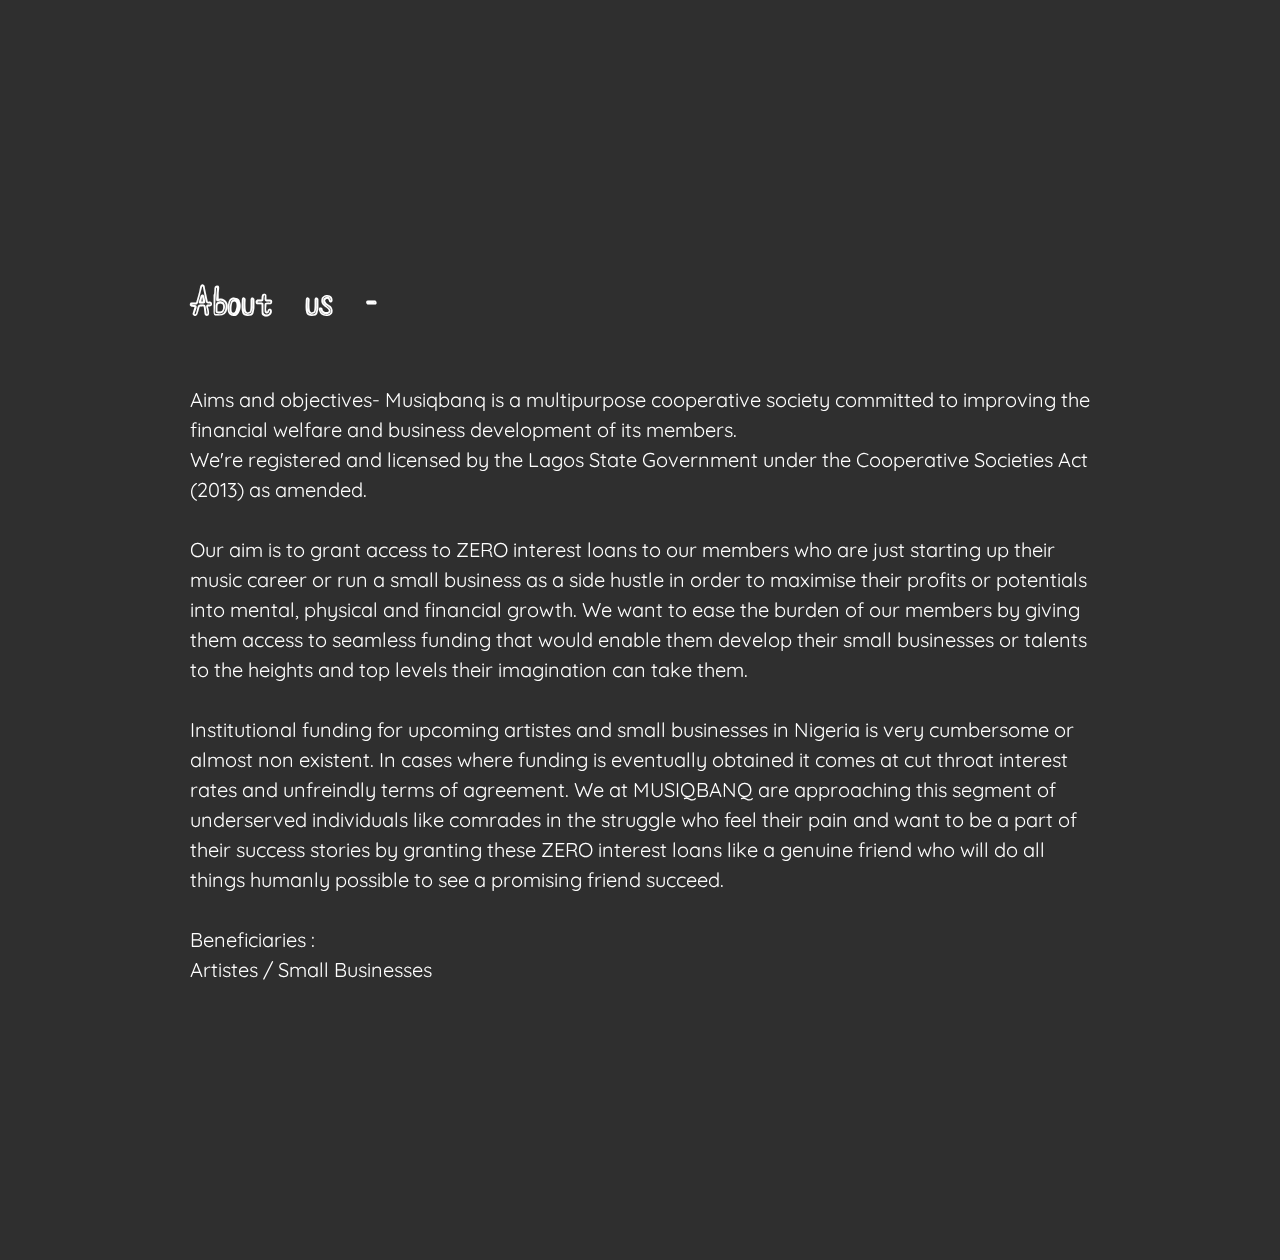
==== about.html @ 64c5df96 "added about section" ====
<!DOCTYPE html>
<html lang="en">
<head>
    <meta charset="UTF-8">
    <meta http-equiv="X-UA-Compatible" content="IE=edge">
    <meta name="viewport" content="width=device-width, initial-scale=1.0">
    <title>About</title>
    <link rel="stylesheet" href="index.css">
    <link rel="stylesheet" href="https://unpkg.com/aos@next/dist/aos.css" />
</head>
<body>
    <div id="home-top-video">
        <video autoplay loop muted width="100%">
          <source src="./img/mixkit-young-man-recording-voice-in-the-studio-23482-large.mp4" type="video/mp4" /> 
        </video>
        <div class="intro">
            <h1 class="about-header">About us -</h1>

            <p class="about-us-text" data-aos="fade-down-right" data-aos-offset="200"
            data-aos-delay="150"
            data-aos-duration="2000"
            data-aos-easing="ease-in-out">
                Aims and objectives- Musiqbanq is a multipurpose cooperative society committed to improving the financial welfare and business development of its members.
                <br>
                We're registered and licensed by the Lagos State Government under the Cooperative Societies Act (2013) as amended. 
                <br><br>
                Our aim is to grant access to ZERO interest loans to our members who are just starting up their music career or run a small business as a side hustle in order to maximise their profits or potentials into mental, physical and financial growth. We want to ease the burden of our members by giving them access to seamless funding that would enable them develop their small businesses or talents to the heights and top levels their imagination can take them. 
                <br><br>
                Institutional funding for upcoming artistes and small businesses in Nigeria is very cumbersome or almost non existent. In cases where funding is eventually obtained it comes at cut throat interest rates and unfreindly  terms of agreement. We at MUSIQBANQ are approaching this segment of underserved individuals like comrades in the struggle who feel their pain and want to be a part of their success stories by granting these ZERO interest loans like a genuine friend who will do all things humanly possible to see a promising friend succeed. 
                
                <br><br>
                Beneficiaries :
                <br>
                Artistes /
                
                Small Businesses
            </p>
        </div>
      </div>
      <script src="https://unpkg.com/aos@next/dist/aos.js"></script>
  <script>
    AOS.init();
  </script>
</body>
</html>
---- index.css ----
@import url('https://fonts.googleapis.com/css2?family=Nunito:wght@200;300&display=swap');
@import url('https://fonts.googleapis.com/css2?family=Cinzel&display=swap');
@import url('https://fonts.googleapis.com/css2?family=EB+Garamond:wght@400;500&display=swap');
@import url('https://fonts.googleapis.com/css2?family=Kite+One&display=swap');
@import url('https://fonts.googleapis.com/css2?family=Quicksand:wght@300;400&display=swap');
@import url('https://fonts.googleapis.com/css2?family=Shizuru&display=swap');


* {
  padding: 0;
  margin: 0;
  box-sizing: border-box;
}

/* landing page */
.landingPageContainer {
  width: 100%;
  height: 120vh;
  padding: 0 120px;
  background-image:
  linear-gradient(
    #fff2afa9, 
    #fff2afd5
    ), url(./img/ladingPageImg2.jpg);
  background-position: center;
  background-size: cover;
  /*background: #FFF1AF;*/
}
.navBarContainer {
  width: 100%;
  height: 100px;
  display: flex;
  justify-content: space-between;
  align-items: center;
  position: relative;
}
.navBarContainer .logo {
  color: rgb(105, 25, 25);
  height: 50px;
  font-family: 'Cinzel', serif;
  font-size: 30px;
  font-weight: bolder;
    
}
.navBarContainer .nav {
  height: auto;
  width: 320px;
  display: flex;
  justify-content: space-between;
  align-items: center;
}
.navBarContainer .about-us {
  border: none;
  text-decoration: none;
  font-size: 18px;
  padding: 13px 40px;
  border-radius: 10px;
  background: rgb(0, 0, 0);
  color: rgb(255, 255, 255);
}
.navBarContainer .contact-us {
  border: none;
  font-size: 18px;
  color: #000;
  font-weight: bold;
}
.mainPageContainer {
  width: 100%;
  height: 80vh;
  margin-top: 5rem;
  display: grid;
  grid-template-columns: 1fr 1fr;
  grid-gap: 50px;
}
.mainPageContainer .z1 {
  width: 100%;
  height: auto;
  padding-top: 4rem;
}
.mainPageContainer .z2 {
  width: 100%;
  height: 550px;
  background-image: url(./img/IMG-20211220-WA0054-removebg-preview.png);
  background-position: center;
  background-size: cover;
  position: relative;
  -webkit-filter: drop-shadow(15px 5px 5px #222);
  filter: drop-shadow(15px 15px 25px #222);
}



.boxText {
  font-size: 15px;
  font-weight: bold;
}
.z1 .p1 {
  font-size: 40px;
  color:rgb(0, 0, 0);
  font-weight: bolder;
  line-height: 60px;
  font-family: 'EB Garamond', serif;
  padding-bottom: 2rem;
}
.z1 .p2 {
  font-size: 20px;
  font-weight: bold;
  color: rgb(48, 48, 48);
  margin-bottom: 4rem;
}
.z1 span {
  background: -webkit-linear-gradient(#db9f27, #9B0000);
  -webkit-background-clip: text;
  -webkit-text-fill-color: transparent;
}
.z1 .signUpButton {
  border: none;
  text-decoration: none;
  font-size: 18px;
  padding: 15px 50px;
  border-radius: 10px;
  background: #ae421ec4;
  color: rgb(255, 255, 255);
  cursor: pointer;
}
.z1 .signUpButton:hover {
  background: #AE431E;
  transition: all 550ms;
}
.mozart-inner {
  animation: text-clip 1s 0s cubic-bezier(0.5, 0, 0.1, 1) both;
  margin-bottom: 8rem;
  font-family: 'Quicksand', sans-serif;
  font-size: 20px;
  font-weight: bold;
  margin-top: 2rem;
  color: rgb(34, 34, 34); 
}
#spin {
  color:#B3541E;
  font-weight: bolder;
  font-size: 25px;
}
#spin:after {
  content:"";
  animation: spin 8s linear infinite;
}
@keyframes spin {
  0% { content:"" }
  20% { content: "Collateral" }
  50% { content: "Bvn Needed" }
  70% { content: "Guarantor" }
  100% { content: "Bank Statement" }
}






/* Extra small devices (phones, 600px and down) */
@media only screen and (max-width: 600px) {

  .landingPageContainer {
    width: 100%;
    height: 120vh;
    padding: 0 20px;
    background: #FFF1AF;
    background-image:
  linear-gradient(
    #fff2afa9, 
    #fff2afd5
    ), url(./img/ladingPageImg2.jpg);
  background-position: center;
  background-size: cover;
  }
  .navBarContainer .logo {
    color: rgb(105, 25, 25);
    height: 28px;
    font-family: 'Cinzel', serif;
    font-size: 20px;
    font-weight: bolder;
      
  }
  .navBarContainer .loginButton {
  border: none;
  text-decoration: none;
  font-size: 16px;
  color: #000;
  margin-right: 2rem;
  font-weight: bold;
}
.navBarContainer .signUpButton {
  border: none;
  text-decoration: none;
  font-size: 16px;
  padding: 8px 20px;
  border-radius: 10px;
  background: rgb(0, 0, 0);
  color: rgb(255, 255, 255);
}
.mozart-inner {
  animation: text-clip 1s 0s cubic-bezier(0.5, 0, 0.1, 1) both;
  margin-bottom: 8rem;
  font-family: 'Quicksand', sans-serif;
  font-size: 4vw;
  font-weight: bold;
  margin-top: 2rem;
  color: rgb(34, 34, 34); 
}
#spin {
  color:#B3541E;
  font-weight: bolder;
  font-size: 17px;
}
.mainPageContainer {
  width: 100%;
  height: auto;
  margin-top: 3rem;
  display: grid;
  grid-template-columns: 1fr;
  grid-gap: 50px;
}
.mainPageContainer .z1 {
  width: 100%;
  height: auto;
  padding-top: 0rem;
}
.z1 .p1 {
  font-size: 27px;
  color:rgb(0, 0, 0);
  font-weight: bolder;
  line-height: 40px;
  font-family: 'EB Garamond', serif;
  padding-bottom: 2rem;
}

.z1 .signUpButton {
  border: none;
  text-decoration: none;
  font-size: 16px;
  padding: 13px 50px;
  border-radius: 10px;
  background: #AE431E;
  color: rgb(255, 255, 255);
  margin-top: 0rem;
}

  .mainPageContainer 
  .z2 {
    width: 100%;
    height: 550px;
    border-radius: 200px;
    background-image: url(./img/IMG-20211220-WA0054-removebg-preview.png);
    background-position: center;
    background-size: cover;
    border: 10px solid #AE431E;
    position: relative;
    display: none;
  }
  
}



/* Medium devices (landscape tablets, 768px and up) */
@media only screen and (min-width: 601px) and (max-width:950px) {


    .landingPageContainer {
    width: 100%;
    height: 100vh;
    padding: 0 70px;
    background: #FFF1AF;
    background-image:
  linear-gradient(
    #fff2afa9, 
    #fff2afd5
    ), url(./img/ladingPageImg2.jpg);
  background-position: center;
  background-size: cover;
  }
  .navBarContainer .logo {
    color: rgb(105, 25, 25);
    height: 28px;
    font-family: 'Cinzel', serif;
    font-size: 20px;
    font-weight: bolder;
      
  }
  .navBarContainer .loginButton {
  border: none;
  text-decoration: none;
  font-size: 16px;
  color: #000;
  margin-right: 2rem;
  font-weight: bold;
}
.navBarContainer .signUpButton {
  border: none;
  text-decoration: none;
  font-size: 16px;
  padding: 8px 20px;
  border-radius: 10px;
  background: rgb(0, 0, 0);
  color: rgb(255, 255, 255);
}
.mozart-inner {
  animation: text-clip 1s 0s cubic-bezier(0.5, 0, 0.1, 1) both;
  margin-bottom: 8rem;
  font-family: 'Quicksand', sans-serif;
  font-size: 22px;
  font-weight: bold;
  margin-top: 2rem;
  color: rgb(34, 34, 34); 
}
#spin {
  color:#B3541E;
  font-weight: bolder;
  font-size: 25px;
}
.mainPageContainer {
  width: 100%;
  height: auto;
  margin-top: 3rem;
  display: grid;
  grid-template-columns: 1fr;
  grid-gap: 50px;
}
.mainPageContainer .z1 {
  width: 100%;
  height: auto;
  padding-top: 0rem;
}
.z1 .p1 {
  font-size: 35px;
  color:rgb(0, 0, 0);
  font-weight: bolder;
  line-height: 60px;
  font-family: 'EB Garamond', serif;
  padding-bottom: 2rem;
  width: 500px;
}

.z1 .signUpButton {
  border: none;
  text-decoration: none;
  font-size: 16px;
  padding: 13px 50px;
  border-radius: 10px;
  background: #AE431E;
  color: rgb(255, 255, 255);
  margin-top: 0rem;
}

  .mainPageContainer 
  .z2 {
    width: 100%;
    height: 550px;
    border-radius: 200px;
    background-image: url(./img/IMG-20211220-WA0054-removebg-preview.png);
    background-position: center;
    background-size: cover;
    border: 10px solid #AE431E;
    position: relative;
    display: none;
  }
}



video {
  object-fit: cover;
  width: 100vw;
  height: 100vh;
  position: fixed;
  top: 0;
  left: 0;
  z-index: -1;
}
#home-top-video {
    left: 0%;
    top: 0%;
    height: 140vh;
    width: 100%;
    overflow: hidden;
    position: absolute;
    z-index: -1;
    display: flex;
    justify-content: center;
    align-items: center;
    padding:  0 100px;
  }
  .intro {
      width: 900px;
      height: auto;
      z-index: 1;
      color: #fff;
  }
  .intro p {
    line-height: 30px;
    font-size: 20px;
    letter-spacing: 11x;
    font-family: 'Quicksand', sans-serif;
  }
  .intro .about-header {
    font-family: 'Shizuru', cursive;
    margin-bottom: 4rem;
  }
#home-top-video:before {
  content:"";
  position: absolute;
  top:0;
  right:0;
  left:0;
  bottom:0;
  z-index:1;
  background:linear-gradient(to right,rgba(0, 0, 0, 0.815),rgba(0, 0, 0, 0.815));
}


/* Extra small devices (phones, 600px and down) */
@media only screen and (max-width: 600px) {
  #home-top-video {
    left: 0%;
    top: 0%;
    height: 250vh;
    width: 100%;
    overflow: hidden;
    position: absolute;
    z-index: -1;
    display: flex;
    justify-content: center;
    align-items: center;
    padding:  0 20px;
  }
  .intro {
    width: 100%;
    z-index: 1;
    color: #fff;
}
.intro p {
  line-height: 30px;
  font-size: 4.5vw;
  letter-spacing: 11x;
  font-family: 'Quicksand', sans-serif;
}
.intro .about-header {
  font-family: 'Shizuru', cursive;
  margin-bottom: 4rem;
}
}
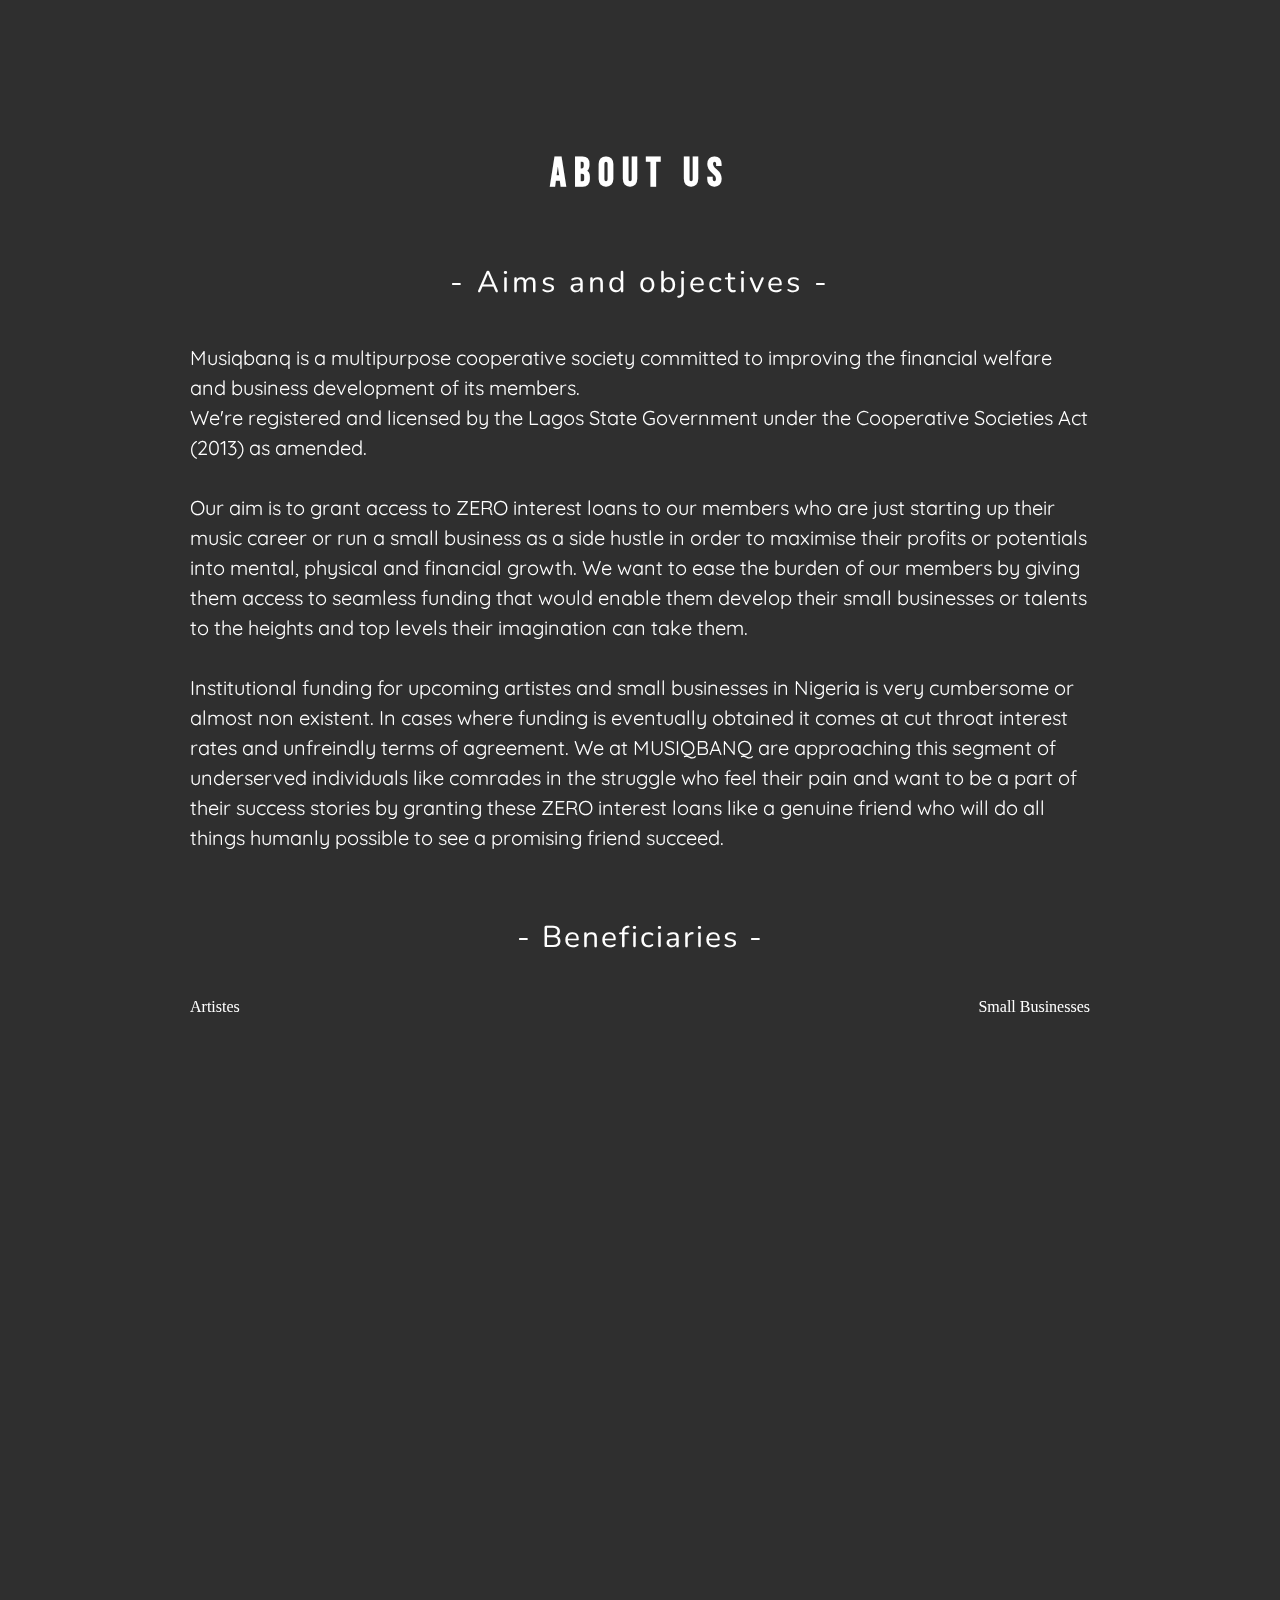
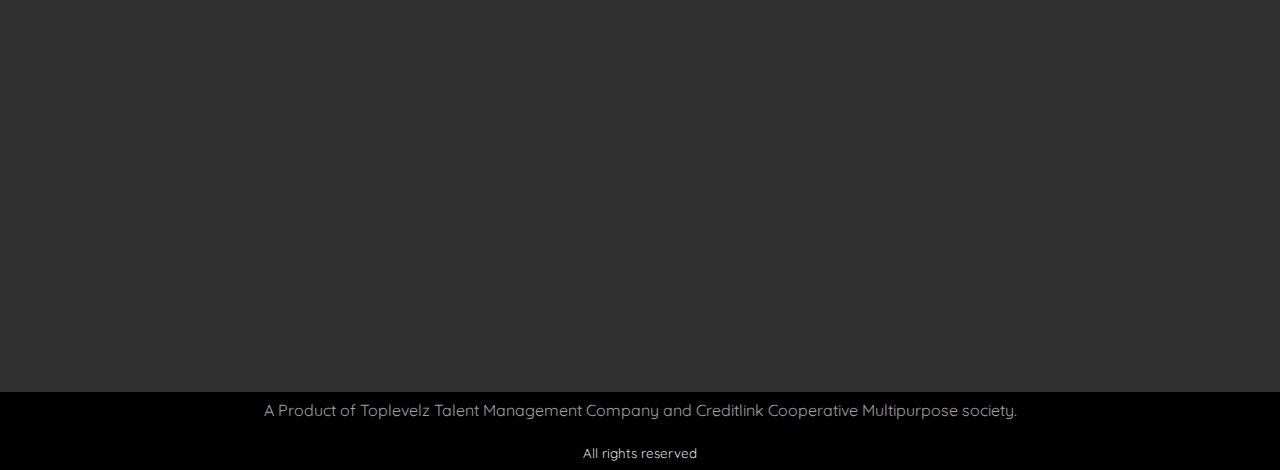
==== commit 1c1ffe51: "changes" ====
--- a/about.html
+++ b/about.html
@@ -14,27 +14,33 @@
           <source src="./img/mixkit-young-man-recording-voice-in-the-studio-23482-large.mp4" type="video/mp4" /> 
         </video>
         <div class="intro">
-            <h1 class="about-header">About us -</h1>
-
+            <h1 class="about-header">About us</h1>
+            <div class="about-sub-header">- Aims and objectives - </div>
             <p class="about-us-text" data-aos="fade-down-right" data-aos-offset="200"
             data-aos-delay="150"
             data-aos-duration="2000"
             data-aos-easing="ease-in-out">
-                Aims and objectives- Musiqbanq is a multipurpose cooperative society committed to improving the financial welfare and business development of its members.
+                Musiqbanq is a multipurpose cooperative society committed to improving the financial welfare and business development of its members.
                 <br>
                 We're registered and licensed by the Lagos State Government under the Cooperative Societies Act (2013) as amended. 
                 <br><br>
                 Our aim is to grant access to ZERO interest loans to our members who are just starting up their music career or run a small business as a side hustle in order to maximise their profits or potentials into mental, physical and financial growth. We want to ease the burden of our members by giving them access to seamless funding that would enable them develop their small businesses or talents to the heights and top levels their imagination can take them. 
                 <br><br>
                 Institutional funding for upcoming artistes and small businesses in Nigeria is very cumbersome or almost non existent. In cases where funding is eventually obtained it comes at cut throat interest rates and unfreindly  terms of agreement. We at MUSIQBANQ are approaching this segment of underserved individuals like comrades in the struggle who feel their pain and want to be a part of their success stories by granting these ZERO interest loans like a genuine friend who will do all things humanly possible to see a promising friend succeed. 
-                
-                <br><br>
-                Beneficiaries :
-                <br>
-                Artistes /
-                
-                Small Businesses
             </p>
+            <div class="benefit-boys">
+             <div class="benefit-header"> - Beneficiaries -</div>
+             <div class="benefit-list">
+              <div class="artistes">Artistes</div>
+              <div class="business">Small Businesses</div>
+             </div>
+              
+             
+            </div>
+        </div>
+        <div class="contact-footer-about">
+          <p class="footer-text">A Product of Toplevelz Talent Management Company and Creditlink Cooperative Multipurpose society.</p>
+          <small class="right">All rights reserved</small>
         </div>
       </div>
       <script src="https://unpkg.com/aos@next/dist/aos.js"></script>
--- a/index.css
+++ b/index.css
@@ -4,6 +4,9 @@
 @import url('https://fonts.googleapis.com/css2?family=Kite+One&display=swap');
 @import url('https://fonts.googleapis.com/css2?family=Quicksand:wght@300;400&display=swap');
 @import url('https://fonts.googleapis.com/css2?family=Shizuru&display=swap');
+@import url('https://fonts.googleapis.com/css2?family=Luckiest+Guy&display=swap');
+@import url('https://fonts.googleapis.com/css2?family=Bebas+Neue&display=swap');
+@import url('https://fonts.googleapis.com/css2?family=Nunito:wght@400;500&display=swap');
 
 
 * {
@@ -11,11 +14,13 @@
   margin: 0;
   box-sizing: border-box;
 }
-
+.body2 {
+  position: relative;
+}
 /* landing page */
 .landingPageContainer {
   width: 100%;
-  height: 120vh;
+  height: 150vh;
   padding: 0 120px;
   background-image:
   linear-gradient(
@@ -154,16 +159,69 @@
 }
 
 
-
+.body2 .contact-footer {
+  width: 100%;
+  height: auto;
+  background: rgb(0, 0, 0);
+  border-radius: 0;
+ position: absolute;
+ bottom: 0;
+ text-align: center;
+ padding: 8px 20px;
+}
+.body2 .contact-footer .footer-text {
+  color: rgba(255, 255, 255, 0.637);
+  font-size: 16px;
+  font-family: 'Quicksand', sans-serif;
+  margin-bottom: 1.5rem;
+}
+.body2 .contact-footer .right {
+  color: rgba(255, 255, 255, 0.89);
+  font-family: 'Quicksand', sans-serif;
+}
+
+
+.contact-footer-about {
+  width: 100%;
+  height: auto;
+  background: rgb(0, 0, 0);
+  border-radius: 0;
+ position: absolute;
+ bottom: 0;
+ text-align: center;
+ padding: 8px 20px;
+ z-index: 1;
+}
+.contact-footer-about .footer-text {
+  color: rgba(255, 255, 255, 0.637);
+  font-size: 16px;
+  font-family: 'Quicksand', sans-serif;
+  margin-bottom: 1.5rem;
+}
+.contact-footer-about .right {
+  color: rgba(255, 255, 255, 0.89);
+  font-family: 'Quicksand', sans-serif;
+}
 
 
 
 /* Extra small devices (phones, 600px and down) */
 @media only screen and (max-width: 600px) {
 
+  .body2 .contact-footer .footer-text {
+    color: rgba(255, 255, 255, 0.637);
+    font-size: 2.5vw;
+    font-family: 'Quicksand', sans-serif;
+    margin-bottom: 0.3rem;
+  }
+  .body2 .contact-footer .right {
+    color: rgba(255, 255, 255, 0.89);
+    font-family: 'Quicksand', sans-serif;
+    font-size: 8px;
+  }
   .landingPageContainer {
     width: 100%;
-    height: 120vh;
+    height: 140vh;
     padding: 0 20px;
     background: #FFF1AF;
     background-image:
@@ -178,27 +236,33 @@
     color: rgb(105, 25, 25);
     height: 28px;
     font-family: 'Cinzel', serif;
-    font-size: 20px;
+    font-size: 16px;
     font-weight: bolder;
       
   }
-  .navBarContainer .loginButton {
-  border: none;
-  text-decoration: none;
-  font-size: 16px;
-  color: #000;
-  margin-right: 2rem;
-  font-weight: bold;
-}
-.navBarContainer .signUpButton {
-  border: none;
-  text-decoration: none;
-  font-size: 16px;
-  padding: 8px 20px;
-  border-radius: 10px;
-  background: rgb(0, 0, 0);
-  color: rgb(255, 255, 255);
-}
+  .navBarContainer .nav {
+    height: auto;
+    width: 100%;
+    display: flex;
+    justify-content: space-between;
+    align-items: center;
+    margin-left: 2rem;
+  }
+  .navBarContainer .about-us {
+    border: none;
+    text-decoration: none;
+    font-size: 3.5vw;
+    padding: 6px 13px;
+    border-radius: 100px;
+    background: rgb(0, 0, 0);
+    color: rgb(255, 255, 255);
+  }
+  .navBarContainer .contact-us {
+    border: none;
+    font-size: 4vw;
+    color: #000;
+    font-weight: bold;
+  }
 .mozart-inner {
   animation: text-clip 1s 0s cubic-bezier(0.5, 0, 0.1, 1) both;
   margin-bottom: 8rem;
@@ -269,7 +333,7 @@
 
     .landingPageContainer {
     width: 100%;
-    height: 100vh;
+    height: 130vh;
     padding: 0 70px;
     background: #FFF1AF;
     background-image:
@@ -365,6 +429,131 @@
     position: relative;
     display: none;
   }
+  }
+
+  /* contact */
+  .contact-us-bg {
+    width: 100%;
+    height: 100vh;
+    padding: 0;
+    background: #000000;
+    background-image:
+  linear-gradient(
+    #000000a9, 
+    #000000d5
+    ), url(./img/ladingPageImg2.jpg);
+  background-position: center;
+  background-size: cover;
+  position: relative;
+  }
+  .contact-bg {
+    width: 100%;
+    height: 300px;
+    border-radius: 0 0 30px 30px;
+    background: rgba( 0, 0, 0, 0.25 );
+    box-shadow: 0 8px 32px 0 rgba(92, 94, 112, 0.37);
+    backdrop-filter: blur( 4px );
+    -webkit-backdrop-filter: blur( 4px );
+   
+  }
+  .contact-us-header {
+    color: #fff;
+    text-align: center;
+    font-size: 14vw;
+   margin-top: 5rem;
+   font-family: 'Luckiest Guy', cursive;
+   color: transparent;
+    -webkit-text-stroke-width: 1px;
+    -webkit-text-stroke-color: rgb(255, 255, 255);
+  }
+  
+  .contact-bg .social-btn {
+    width: 100%;
+    height: auto;
+    padding: 20px 80px;
+  }
+  .btn1 {
+    display: flex;
+    justify-content: space-between;
+  }
+  .btn2 {
+    display: flex;
+    justify-content: space-between;
+    width: 250px;
+    margin: 2rem auto 0 auto;
+  }
+  .contact-bg .social-btn .facebook ,
+  .contact-bg .social-btn .twitter,
+  .contact-bg .social-btn .insta,
+  .contact-bg .social-btn .tiktok,
+  .contact-bg .social-btn .linked,
+  .contact-bg .social-btn .whatsapp,
+  .contact-bg .social-btn .telegram{
+    width: 40px;
+    height: 40px;
+    border-radius: 100px;
+    display: flex;
+    justify-content: center;
+    align-items: center;
+    background: rgba( 255, 255, 255, 0.25 );
+    box-shadow: 0 8px 32px 0 rgba( 31, 38, 135, 0.37 );
+    backdrop-filter: blur( 4px );
+    -webkit-backdrop-filter: blur( 4px );
+    border-radius: 10px;
+    border: 1px solid rgba( 255, 255, 255, 0.18 );
+    cursor: pointer;
+  }
+  .contact-bg .social-btn .facebook:hover ,
+  .contact-bg .social-btn .twitter:hover,
+  .contact-bg .social-btn .insta:hover,
+  .contact-bg .social-btn .tiktok:hover,
+  .contact-bg .social-btn .linked:hover,
+  .contact-bg .social-btn .whatsapp:hover,
+  .contact-bg .social-btn .telegram:hover {
+    background: transparent;
+    transition: all 550ms;
+  }
+  
+  .contact-bg .address {
+    width: 100%;
+    height: auto;
+    margin-top: 1rem;
+    padding: 20px 70px;
+  }
+  .contact-bg .address .ph {
+    color: #fff;
+    font-size: 30px;
+    font-family: 'Luckiest Guy', cursive;
+    color: transparent;
+     -webkit-text-stroke-width: 0.5px;
+     -webkit-text-stroke-color: rgb(255, 255, 255);
+  }
+  .contact-bg .address .pa {
+    color: rgb(219, 219, 219);
+    margin-top: 0.7rem;
+    font-family: 'Quicksand', sans-serif;
+  }
+  .contact-footer {
+    width: 100%;
+    height: auto;
+    background: rgba( 0, 0, 0, 0.25 );
+    backdrop-filter: blur( 4px );
+    -webkit-backdrop-filter: blur( 4px );
+    border-radius: 30px 30px 0 0;
+   position: absolute;
+   bottom: 0;
+   text-align: center;
+   padding: 20px;
+  }
+  .contact-footer .footer-text {
+    color: rgba(255, 255, 255, 0.637);
+    font-size: 16px;
+    font-family: 'Quicksand', sans-serif;
+    margin-bottom: 1.5rem;
+  }
+  .contact-footer .right {
+    color: rgba(255, 255, 255, 0.89);
+    font-family: 'Quicksand', sans-serif;
 }
 
 
@@ -381,15 +570,14 @@
 #home-top-video {
     left: 0%;
     top: 0%;
-    height: 140vh;
+    height: 230vh;
     width: 100%;
     overflow: hidden;
     position: absolute;
     z-index: -1;
     display: flex;
     justify-content: center;
-    align-items: center;
-    padding:  0 100px;
+    padding:  150px 100px 0 100px;
   }
   .intro {
       width: 900px;
@@ -404,8 +592,26 @@
     font-family: 'Quicksand', sans-serif;
   }
   .intro .about-header {
-    font-family: 'Shizuru', cursive;
+    font-family: 'Bebas Neue', cursive;
     margin-bottom: 4rem;
+    text-align: center;
+    letter-spacing: 8px;
+    font-size: 40px;
+  }
+  .intro .about-sub-header {
+     font-family: 'Nunito', sans-serif;
+    margin-bottom: 2.5rem;
+    text-align: center;
+    letter-spacing: 3px;
+    font-size: 30px;
+  }
+  .intro .benefit-header{
+    font-family: 'Nunito', sans-serif;
+    margin-bottom: 2.5rem;
+    text-align: center;
+    letter-spacing: 2px;
+    font-size: 30px;
+    margin-top: 4rem;
   }
 #home-top-video:before {
   content:"";
@@ -417,27 +623,34 @@
   z-index:1;
   background:linear-gradient(to right,rgba(0, 0, 0, 0.815),rgba(0, 0, 0, 0.815));
 }
-
+.intro .benefit-list {
+  display: flex;
+  justify-content: space-between;
+  align-items: center;
+}
 
 /* Extra small devices (phones, 600px and down) */
 @media only screen and (max-width: 600px) {
   #home-top-video {
     left: 0%;
     top: 0%;
-    height: 250vh;
+    height: 280vh;
     width: 100%;
     overflow: hidden;
     position: absolute;
     z-index: -1;
     display: flex;
     justify-content: center;
-    align-items: center;
-    padding:  0 20px;
+    padding:  100px 20px 0 20px;
   }
   .intro {
     width: 100%;
     z-index: 1;
     color: #fff;
+}
+.intro .about-sub-header {
+ font-size: 6vw;
+ letter-spacing: 2px;
 }
 .intro p {
   line-height: 30px;
@@ -446,7 +659,294 @@
   font-family: 'Quicksand', sans-serif;
 }
 .intro .about-header {
-  font-family: 'Shizuru', cursive;
   margin-bottom: 4rem;
 }
-}+.intro .benefit-header{
+  font-family: 'Nunito', sans-serif;
+  margin-bottom: 2.5rem;
+  text-align: center;
+  letter-spacing: 2px;
+  font-size: 6.5vw;
+  margin-top: 4rem;
+}
+.contact-footer-about .footer-text {
+  color: rgba(255, 255, 255, 0.637);
+  font-size: 2.5vw;
+  font-family: 'Quicksand', sans-serif;
+  margin-bottom: 0.3rem;
+}
+.contact-footer-about .right {
+  color: rgba(255, 255, 255, 0.89);
+  font-family: 'Quicksand', sans-serif;
+  font-size: 8px;
+}
+}
+
+
+/* contact */
+/* Extra small devices (phones, 600px and down) */
+@media only screen and (max-width: 600px) {
+  .contact-us-bg {
+    width: 100%;
+    height: 100vh;
+    padding: 0;
+    background: #000000;
+    background-image:
+  linear-gradient(
+    #000000a9, 
+    #000000d5
+    ), url(./img/ladingPageImg2.jpg);
+  background-position: center;
+  background-size: cover;
+  position: relative;
+  }
+  .contact-bg {
+    width: 100%;
+    height: 300px;
+    border-radius: 0 0 30px 30px;
+    background: rgba( 0, 0, 0, 0.25 );
+    box-shadow: 0 8px 32px 0 rgba(92, 94, 112, 0.37);
+    backdrop-filter: blur( 4px );
+    -webkit-backdrop-filter: blur( 4px );
+   
+  }
+  .contact-us-header {
+    color: #fff;
+    text-align: center;
+    font-size: 14vw;
+   margin-top: 5rem;
+   font-family: 'Luckiest Guy', cursive;
+   color: transparent;
+    -webkit-text-stroke-width: 1px;
+    -webkit-text-stroke-color: rgb(255, 255, 255);
+  }
+  
+  .contact-bg .social-btn {
+    width: 100%;
+    height: auto;
+    padding: 20px;
+  }
+  .btn1 {
+    display: flex;
+    justify-content: space-between;
+  }
+  .btn2 {
+    display: flex;
+    justify-content: space-between;
+    width: 220px;
+    margin: 1rem auto 0 auto;
+  }
+  .contact-bg .social-btn .facebook ,
+  .contact-bg .social-btn .twitter,
+  .contact-bg .social-btn .insta,
+  .contact-bg .social-btn .tiktok,
+  .contact-bg .social-btn .linked,
+  .contact-bg .social-btn .whatsapp,
+  .contact-bg .social-btn .telegram{
+    width: 40px;
+    height: 40px;
+    border-radius: 100px;
+    display: flex;
+    justify-content: center;
+    align-items: center;
+    background: rgba( 255, 255, 255, 0.25 );
+    box-shadow: 0 8px 32px 0 rgba( 31, 38, 135, 0.37 );
+    backdrop-filter: blur( 4px );
+    -webkit-backdrop-filter: blur( 4px );
+    border-radius: 10px;
+    border: 1px solid rgba( 255, 255, 255, 0.18 );
+    cursor: pointer;
+  }
+  .contact-bg .social-btn .facebook:hover ,
+  .contact-bg .social-btn .twitter:hover,
+  .contact-bg .social-btn .insta:hover,
+  .contact-bg .social-btn .tiktok:hover,
+  .contact-bg .social-btn .linked:hover,
+  .contact-bg .social-btn .whatsapp:hover,
+  .contact-bg .social-btn .telegram:hover {
+    background: transparent;
+    transition: all 550ms;
+  }
+  
+  .contact-bg .address {
+    width: 100%;
+    height: auto;
+    margin-top: 1rem;
+    padding: 20px;
+  }
+  .contact-bg .address .ph {
+    color: #fff;
+    font-size: 5.5vw;
+    font-family: 'Luckiest Guy', cursive;
+    color: transparent;
+     -webkit-text-stroke-width: 0.5px;
+     -webkit-text-stroke-color: rgb(255, 255, 255);
+  }
+  .contact-bg .address .pa {
+    color: rgb(219, 219, 219);
+    margin-top: 0.7rem;
+    font-family: 'Quicksand', sans-serif;
+  }
+  .contact-footer {
+    width: 100%;
+    height: auto;
+    background: rgba( 0, 0, 0, 0.25 );
+    backdrop-filter: blur( 4px );
+    -webkit-backdrop-filter: blur( 4px );
+    border-radius: 30px 30px 0 0;
+   position: absolute;
+   bottom: 0;
+   text-align: center;
+   padding: 20px;
+  }
+  .contact-footer .footer-text {
+    color: rgba(255, 255, 255, 0.637);
+    font-size: 4vw;
+    font-family: 'Quicksand', sans-serif;
+    margin-bottom: 1.5rem;
+  }
+  .contact-footer .right {
+    color: rgba(255, 255, 255, 0.89);
+    font-family: 'Quicksand', sans-serif;
+  }
+
+}
+
+@media screen and (min-width: 951px){
+  .contact-us-bg {
+    width: 100%;
+    height: 130vh;
+    padding: 0;
+    background: #000000;
+    background-image:
+  linear-gradient(
+    #000000a9, 
+    #000000d5
+    ), url(./img/ladingPageImg2.jpg);
+  background-position: center;
+  background-size: cover;
+  position: relative;
+  }
+  .contact-bg {
+    width: 600px;
+    height: auto;
+    border-radius: 0 0 30px 30px;
+    background: rgba( 0, 0, 0, 0.25 );
+    box-shadow: 0 8px 32px 0 rgba(92, 94, 112, 0.37);
+    backdrop-filter: blur( 4px );
+    -webkit-backdrop-filter: blur( 4px );
+    padding: 30px 80px;
+  }
+  .contact-us-header {
+    color: #fff;
+    text-align: center;
+    font-size: 14vw;
+   margin-top: 5rem;
+   font-family: 'Luckiest Guy', cursive;
+   color: transparent;
+    -webkit-text-stroke-width: 1px;
+    -webkit-text-stroke-color: rgb(255, 255, 255);
+  }
+  
+  .contact-bg .social-btn {
+    width: 100%;
+    height: auto;
+    padding: 20px;
+  }
+  .btn1 {
+    display: flex;
+    justify-content: space-between;
+  }
+  .btn2 {
+    display: flex;
+    justify-content: space-between;
+    width: 220px;
+    margin: 1rem auto 0 auto;
+  }
+  .contact-bg .social-btn .facebook ,
+  .contact-bg .social-btn .twitter,
+  .contact-bg .social-btn .insta,
+  .contact-bg .social-btn .tiktok,
+  .contact-bg .social-btn .linked,
+  .contact-bg .social-btn .whatsapp,
+  .contact-bg .social-btn .telegram{
+    width: 40px;
+    height: 40px;
+    border-radius: 100px;
+    display: flex;
+    justify-content: center;
+    align-items: center;
+    background: rgba( 255, 255, 255, 0.25 );
+    box-shadow: 0 8px 32px 0 rgba( 31, 38, 135, 0.37 );
+    backdrop-filter: blur( 4px );
+    -webkit-backdrop-filter: blur( 4px );
+    border-radius: 10px;
+    border: 1px solid rgba( 255, 255, 255, 0.18 );
+    cursor: pointer;
+  }
+  .contact-bg .social-btn .facebook:hover ,
+  .contact-bg .social-btn .twitter:hover,
+  .contact-bg .social-btn .insta:hover,
+  .contact-bg .social-btn .tiktok:hover,
+  .contact-bg .social-btn .linked:hover,
+  .contact-bg .social-btn .whatsapp:hover,
+  .contact-bg .social-btn .telegram:hover {
+    background: transparent;
+    transition: all 550ms;
+  }
+  
+  .contact-bg .address {
+    width: 100%;
+    height: auto;
+    margin-top: 1rem;
+    padding: 20px;
+  }
+  .contact-bg .address .ph {
+    color: #fff;
+    font-size: 30px;
+    font-family: 'Luckiest Guy', cursive;
+    color: transparent;
+     -webkit-text-stroke-width: 0.5px;
+     -webkit-text-stroke-color: rgb(255, 255, 255);
+  }
+  .contact-bg .address .pa {
+    color: rgb(219, 219, 219);
+    margin-top: 0.7rem;
+    font-family: 'Quicksand', sans-serif;
+    font-size: 18px;
+  }
+  .contact-footer {
+    width: 100%;
+    height: auto;
+    background: rgba( 0, 0, 0, 0.25 );
+    backdrop-filter: blur( 4px );
+    -webkit-backdrop-filter: blur( 4px );
+    border-radius: 30px 30px 0 0;
+   position: absolute;
+   bottom: 0;
+   text-align: center;
+   padding: 20px;
+  }
+  .contact-footer .footer-text {
+    color: rgba(255, 255, 255, 0.637);
+    font-size: 18px;
+    font-family: 'Quicksand', sans-serif;
+    margin-bottom: 1.5rem;
+  }
+  .contact-footer .right {
+    color: rgba(255, 255, 255, 0.89);
+    font-family: 'Quicksand', sans-serif;
+  }
+  
+}
+
+
+
+
+
+
+
+
+
+
+
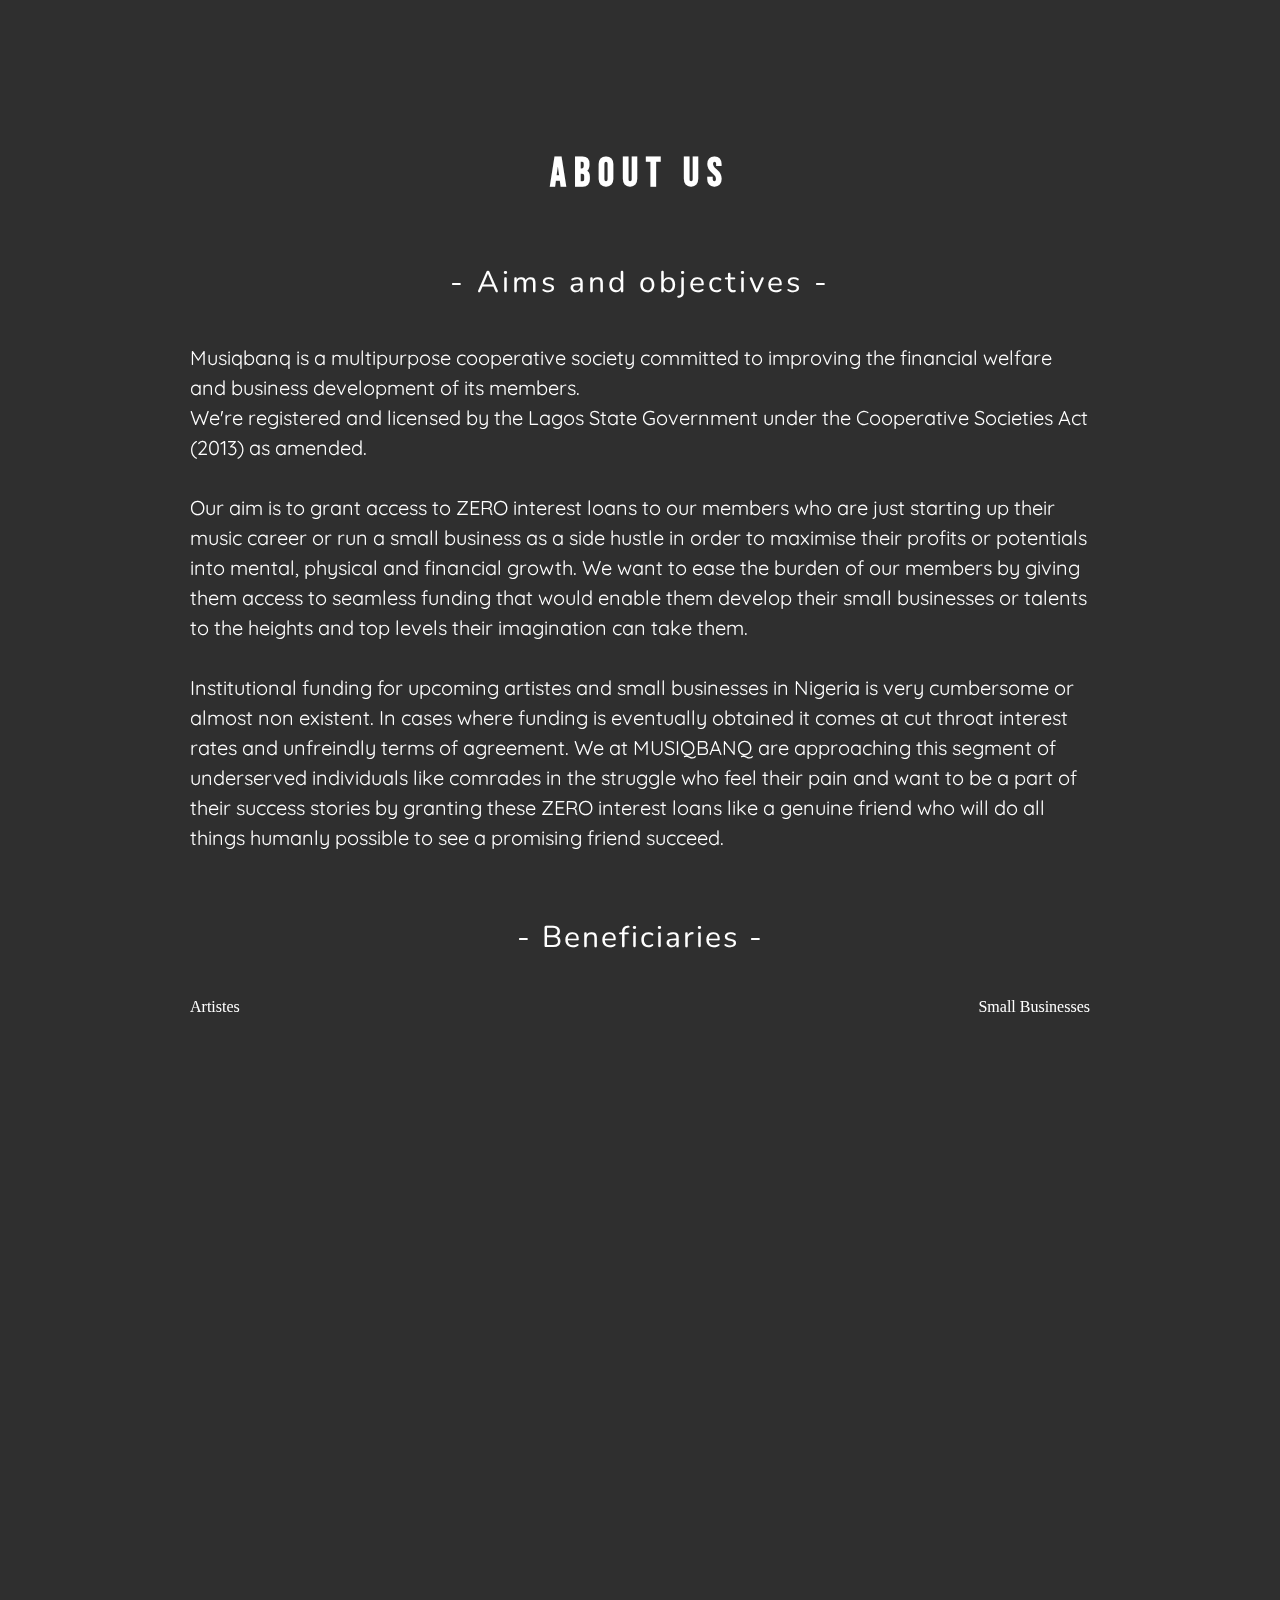
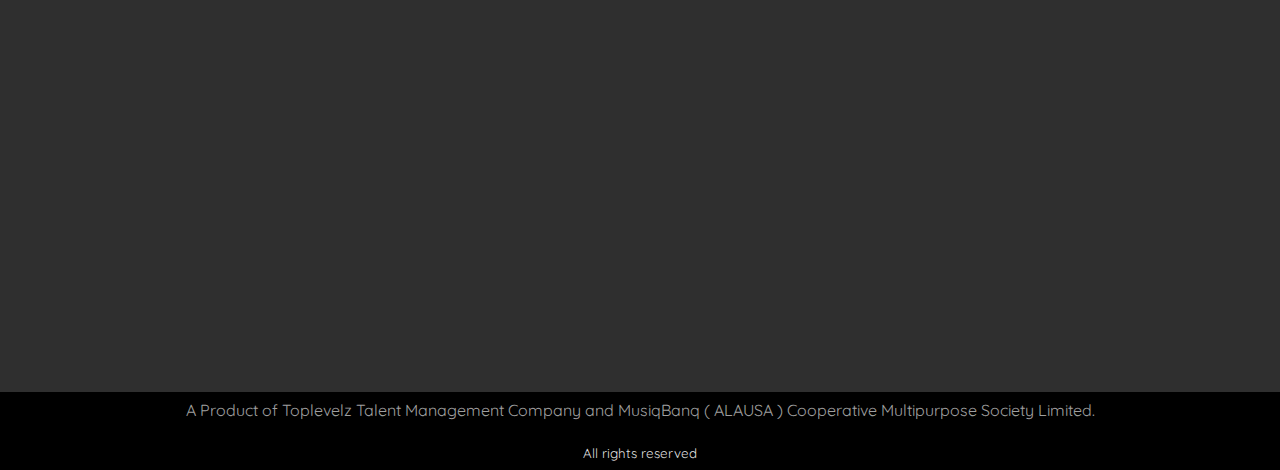
==== commit c033384f: "changed text on about and contact" ====
--- a/about.html
+++ b/about.html
@@ -1,51 +1,73 @@
 <!DOCTYPE html>
 <html lang="en">
-<head>
-    <meta charset="UTF-8">
-    <meta http-equiv="X-UA-Compatible" content="IE=edge">
-    <meta name="viewport" content="width=device-width, initial-scale=1.0">
+  <head>
+    <meta charset="UTF-8" />
+    <meta http-equiv="X-UA-Compatible" content="IE=edge" />
+    <meta name="viewport" content="width=device-width, initial-scale=1.0" />
     <title>About</title>
-    <link rel="stylesheet" href="index.css">
+    <link rel="stylesheet" href="index.css" />
     <link rel="stylesheet" href="https://unpkg.com/aos@next/dist/aos.css" />
-</head>
-<body>
+  </head>
+  <body>
     <div id="home-top-video">
-        <video autoplay loop muted width="100%">
-          <source src="./img/mixkit-young-man-recording-voice-in-the-studio-23482-large.mp4" type="video/mp4" /> 
-        </video>
-        <div class="intro">
-            <h1 class="about-header">About us</h1>
-            <div class="about-sub-header">- Aims and objectives - </div>
-            <p class="about-us-text" data-aos="fade-down-right" data-aos-offset="200"
-            data-aos-delay="150"
-            data-aos-duration="2000"
-            data-aos-easing="ease-in-out">
-                Musiqbanq is a multipurpose cooperative society committed to improving the financial welfare and business development of its members.
-                <br>
-                We're registered and licensed by the Lagos State Government under the Cooperative Societies Act (2013) as amended. 
-                <br><br>
-                Our aim is to grant access to ZERO interest loans to our members who are just starting up their music career or run a small business as a side hustle in order to maximise their profits or potentials into mental, physical and financial growth. We want to ease the burden of our members by giving them access to seamless funding that would enable them develop their small businesses or talents to the heights and top levels their imagination can take them. 
-                <br><br>
-                Institutional funding for upcoming artistes and small businesses in Nigeria is very cumbersome or almost non existent. In cases where funding is eventually obtained it comes at cut throat interest rates and unfreindly  terms of agreement. We at MUSIQBANQ are approaching this segment of underserved individuals like comrades in the struggle who feel their pain and want to be a part of their success stories by granting these ZERO interest loans like a genuine friend who will do all things humanly possible to see a promising friend succeed. 
-            </p>
-            <div class="benefit-boys">
-             <div class="benefit-header"> - Beneficiaries -</div>
-             <div class="benefit-list">
-              <div class="artistes">Artistes</div>
-              <div class="business">Small Businesses</div>
-             </div>
-              
-             
-            </div>
-        </div>
-        <div class="contact-footer-about">
-          <p class="footer-text">A Product of Toplevelz Talent Management Company and Creditlink Cooperative Multipurpose society.</p>
-          <small class="right">All rights reserved</small>
+      <video autoplay loop muted width="100%">
+        <source
+          src="./img/mixkit-young-man-recording-voice-in-the-studio-23482-large.mp4"
+          type="video/mp4"
+        />
+      </video>
+      <div class="intro">
+        <h1 class="about-header">About us</h1>
+        <div class="about-sub-header">- Aims and objectives -</div>
+        <p
+          class="about-us-text"
+          data-aos="fade-down-right"
+          data-aos-offset="200"
+          data-aos-delay="150"
+          data-aos-duration="2000"
+          data-aos-easing="ease-in-out"
+        >
+          Musiqbanq is a multipurpose cooperative society committed to improving
+          the financial welfare and business development of its members.
+          <br />
+          We're registered and licensed by the Lagos State Government under the
+          Cooperative Societies Act (2013) as amended.
+          <br /><br />
+          Our aim is to grant access to ZERO interest loans to our members who
+          are just starting up their music career or run a small business as a
+          side hustle in order to maximise their profits or potentials into
+          mental, physical and financial growth. We want to ease the burden of
+          our members by giving them access to seamless funding that would
+          enable them develop their small businesses or talents to the heights
+          and top levels their imagination can take them.
+          <br /><br />
+          Institutional funding for upcoming artistes and small businesses in
+          Nigeria is very cumbersome or almost non existent. In cases where
+          funding is eventually obtained it comes at cut throat interest rates
+          and unfreindly terms of agreement. We at MUSIQBANQ are approaching
+          this segment of underserved individuals like comrades in the struggle
+          who feel their pain and want to be a part of their success stories by
+          granting these ZERO interest loans like a genuine friend who will do
+          all things humanly possible to see a promising friend succeed.
+        </p>
+        <div class="benefit-boys">
+          <div class="benefit-header">- Beneficiaries -</div>
+          <div class="benefit-list">
+            <div class="artistes">Artistes</div>
+            <div class="business">Small Businesses</div>
+          </div>
         </div>
       </div>
-      <script src="https://unpkg.com/aos@next/dist/aos.js"></script>
-  <script>
-    AOS.init();
-  </script>
-</body>
-</html>+      <div class="contact-footer-about">
+        <p class="footer-text">
+          A Product of Toplevelz Talent Management Company and MusiqBanq ( ALAUSA ) Cooperative Multipurpose Society Limited.
+        </p>
+        <small class="right">All rights reserved</small>
+      </div>
+    </div>
+    <script src="https://unpkg.com/aos@next/dist/aos.js"></script>
+    <script>
+      AOS.init();
+    </script>
+  </body>
+</html>
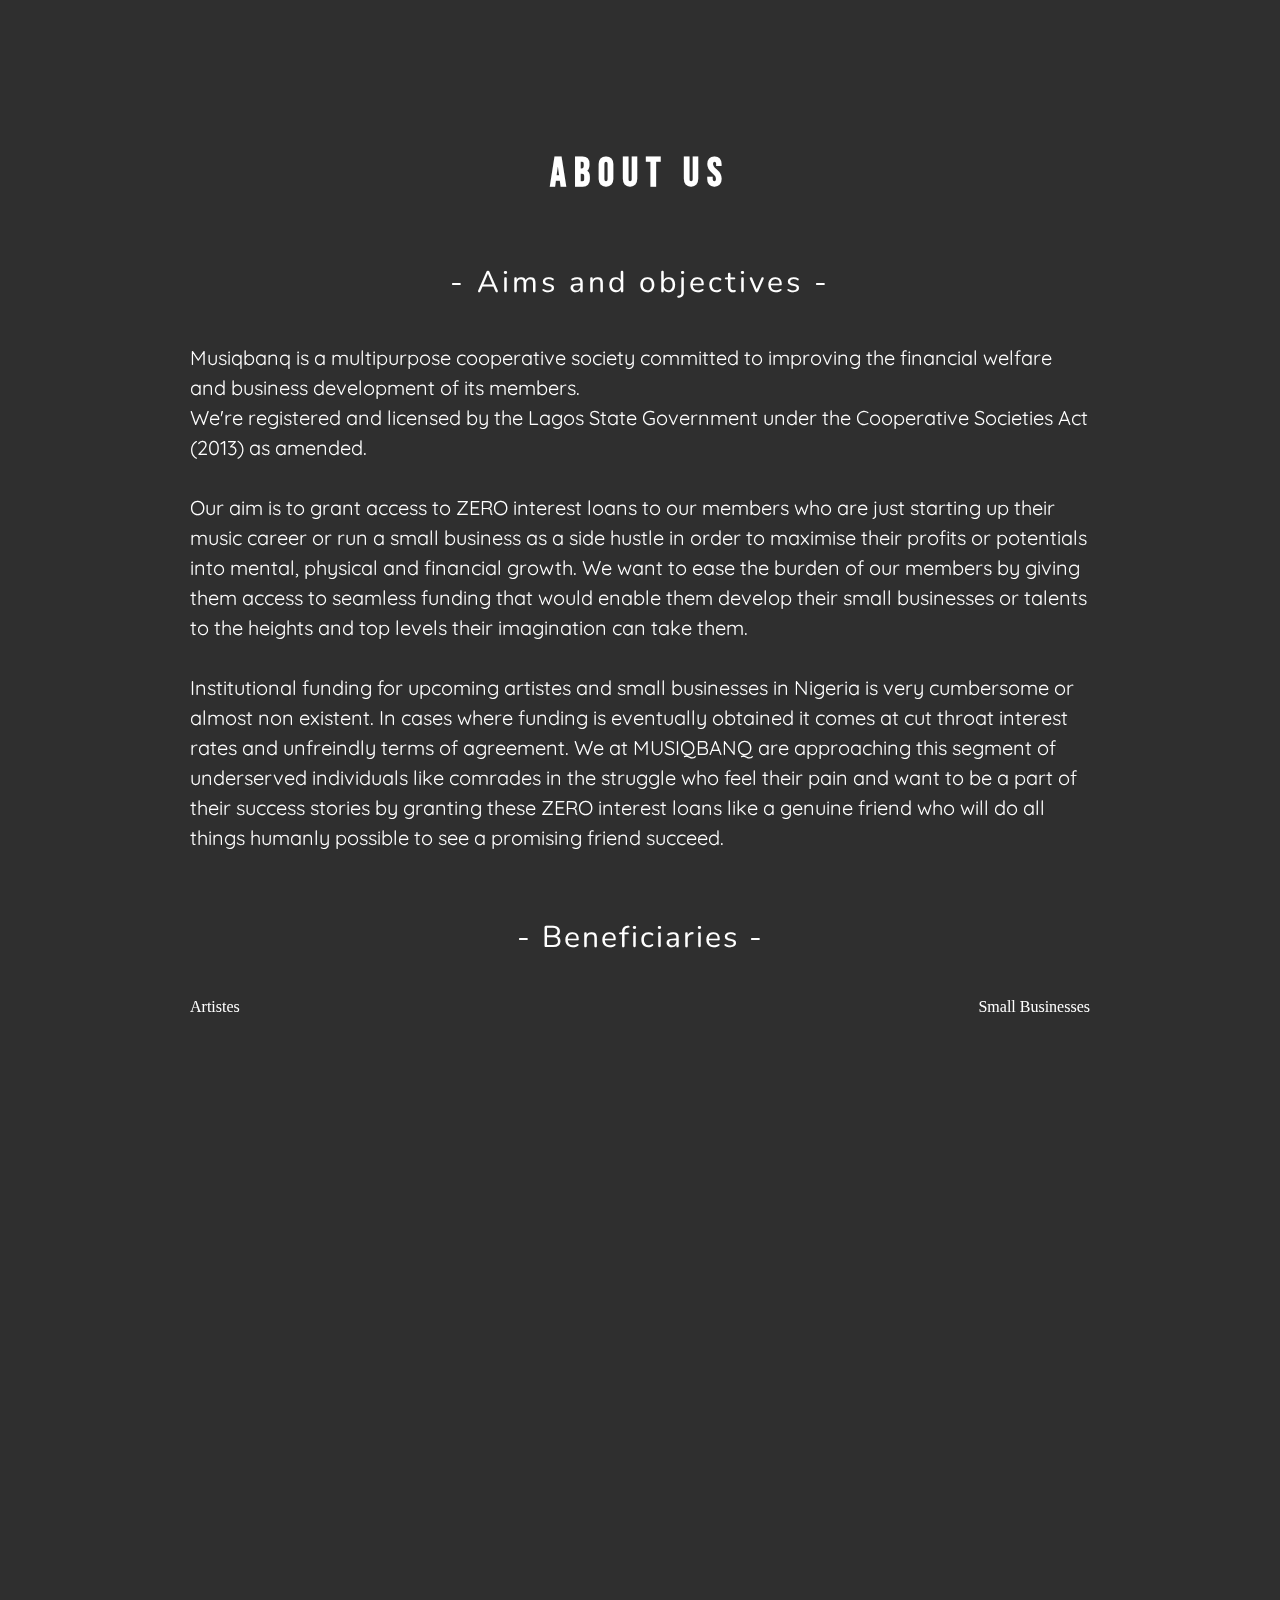
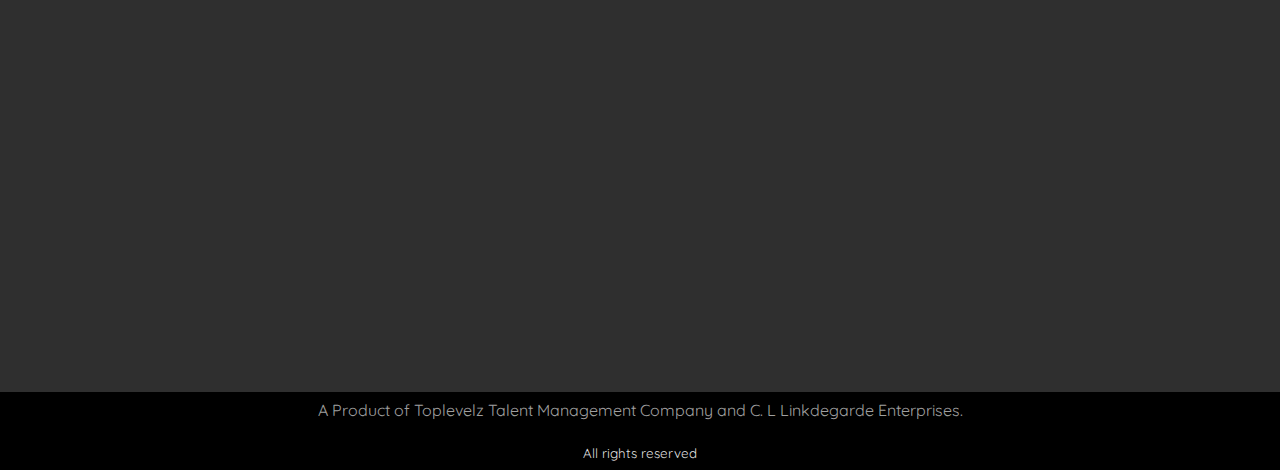
==== commit 4775cce0: "change the footer writeup" ====
--- a/about.html
+++ b/about.html
@@ -60,7 +60,7 @@
       </div>
       <div class="contact-footer-about">
         <p class="footer-text">
-          A Product of Toplevelz Talent Management Company and MusiqBanq ( ALAUSA ) Cooperative Multipurpose Society Limited.
+          A Product of Toplevelz Talent Management Company and C. L Linkdegarde Enterprises.
         </p>
         <small class="right">All rights reserved</small>
       </div>
--- a/index.css
+++ b/index.css
@@ -1,13 +1,12 @@
-@import url('https://fonts.googleapis.com/css2?family=Nunito:wght@200;300&display=swap');
-@import url('https://fonts.googleapis.com/css2?family=Cinzel&display=swap');
-@import url('https://fonts.googleapis.com/css2?family=EB+Garamond:wght@400;500&display=swap');
-@import url('https://fonts.googleapis.com/css2?family=Kite+One&display=swap');
-@import url('https://fonts.googleapis.com/css2?family=Quicksand:wght@300;400&display=swap');
-@import url('https://fonts.googleapis.com/css2?family=Shizuru&display=swap');
-@import url('https://fonts.googleapis.com/css2?family=Luckiest+Guy&display=swap');
-@import url('https://fonts.googleapis.com/css2?family=Bebas+Neue&display=swap');
-@import url('https://fonts.googleapis.com/css2?family=Nunito:wght@400;500&display=swap');
-
+@import url("https://fonts.googleapis.com/css2?family=Nunito:wght@200;300&display=swap");
+@import url("https://fonts.googleapis.com/css2?family=Cinzel&display=swap");
+@import url("https://fonts.googleapis.com/css2?family=EB+Garamond:wght@400;500&display=swap");
+@import url("https://fonts.googleapis.com/css2?family=Kite+One&display=swap");
+@import url("https://fonts.googleapis.com/css2?family=Quicksand:wght@300;400&display=swap");
+@import url("https://fonts.googleapis.com/css2?family=Shizuru&display=swap");
+@import url("https://fonts.googleapis.com/css2?family=Luckiest+Guy&display=swap");
+@import url("https://fonts.googleapis.com/css2?family=Bebas+Neue&display=swap");
+@import url("https://fonts.googleapis.com/css2?family=Nunito:wght@400;500&display=swap");
 
 * {
   padding: 0;
@@ -20,13 +19,10 @@
 /* landing page */
 .landingPageContainer {
   width: 100%;
-  height: 150vh;
+  height: 120vh;
   padding: 0 120px;
-  background-image:
-  linear-gradient(
-    #fff2afa9, 
-    #fff2afd5
-    ), url(./img/ladingPageImg2.jpg);
+  background-image: linear-gradient(#fff2afa9, #fff2afd5),
+    url(./img/ladingPageImg2.jpg);
   background-position: center;
   background-size: cover;
   /*background: #FFF1AF;*/
@@ -42,10 +38,9 @@
 .navBarContainer .logo {
   color: rgb(105, 25, 25);
   height: 50px;
-  font-family: 'Cinzel', serif;
+  font-family: "Cinzel", serif;
   font-size: 30px;
   font-weight: bolder;
-    
 }
 .navBarContainer .nav {
   height: auto;
@@ -93,18 +88,16 @@
   filter: drop-shadow(15px 15px 25px #222);
 }
 
-
-
 .boxText {
   font-size: 15px;
   font-weight: bold;
 }
 .z1 .p1 {
   font-size: 40px;
-  color:rgb(0, 0, 0);
+  color: rgb(0, 0, 0);
   font-weight: bolder;
   line-height: 60px;
-  font-family: 'EB Garamond', serif;
+  font-family: "EB Garamond", serif;
   padding-bottom: 2rem;
 }
 .z1 .p2 {
@@ -114,7 +107,7 @@
   margin-bottom: 4rem;
 }
 .z1 span {
-  background: -webkit-linear-gradient(#db9f27, #9B0000);
+  background: -webkit-linear-gradient(#db9f27, #9b0000);
   -webkit-background-clip: text;
   -webkit-text-fill-color: transparent;
 }
@@ -129,116 +122,194 @@
   cursor: pointer;
 }
 .z1 .signUpButton:hover {
-  background: #AE431E;
+  background: #ae431e;
   transition: all 550ms;
 }
 .mozart-inner {
   animation: text-clip 1s 0s cubic-bezier(0.5, 0, 0.1, 1) both;
   margin-bottom: 8rem;
-  font-family: 'Quicksand', sans-serif;
+  font-family: "Quicksand", sans-serif;
   font-size: 20px;
   font-weight: bold;
   margin-top: 2rem;
-  color: rgb(34, 34, 34); 
+  color: rgb(34, 34, 34);
 }
 #spin {
-  color:#B3541E;
+  color: #b3541e;
   font-weight: bolder;
   font-size: 25px;
 }
 #spin:after {
-  content:"";
+  content: "";
   animation: spin 8s linear infinite;
 }
 @keyframes spin {
-  0% { content:"" }
-  20% { content: "Collateral" }
-  50% { content: "Bvn Needed" }
-  70% { content: "Guarantor" }
-  100% { content: "Bank Statement" }
-}
-
+  0% {
+    content: "";
+  }
+  20% {
+    content: "Collateral";
+  }
+  50% {
+    content: "Bvn Needed";
+  }
+  70% {
+    content: "Guarantor";
+  }
+  100% {
+    content: "Bank Statement";
+  }
+}
 
 .body2 .contact-footer {
   width: 100%;
   height: auto;
   background: rgb(0, 0, 0);
   border-radius: 0;
- position: absolute;
- bottom: 0;
- text-align: center;
- padding: 8px 20px;
+  position: absolute;
+  bottom: 0;
+  text-align: center;
+  padding: 8px 20px;
 }
 .body2 .contact-footer .footer-text {
   color: rgba(255, 255, 255, 0.637);
   font-size: 16px;
-  font-family: 'Quicksand', sans-serif;
+  font-family: "Quicksand", sans-serif;
   margin-bottom: 1.5rem;
 }
 .body2 .contact-footer .right {
   color: rgba(255, 255, 255, 0.89);
-  font-family: 'Quicksand', sans-serif;
-}
-
+  font-family: "Quicksand", sans-serif;
+}
 
 .contact-footer-about {
   width: 100%;
   height: auto;
   background: rgb(0, 0, 0);
   border-radius: 0;
- position: absolute;
- bottom: 0;
- text-align: center;
- padding: 8px 20px;
- z-index: 1;
+  position: absolute;
+  bottom: 0;
+  text-align: center;
+  padding: 8px 20px;
+  z-index: 1;
 }
 .contact-footer-about .footer-text {
   color: rgba(255, 255, 255, 0.637);
   font-size: 16px;
-  font-family: 'Quicksand', sans-serif;
+  font-family: "Quicksand", sans-serif;
   margin-bottom: 1.5rem;
 }
 .contact-footer-about .right {
   color: rgba(255, 255, 255, 0.89);
-  font-family: 'Quicksand', sans-serif;
-}
-
-
+  font-family: "Quicksand", sans-serif;
+}
+
+/* Beneficiary */
+.beneficiary-container {
+  background-color: #d1c593;
+  width: 100%;
+  height: 900px;
+  display: flex;
+  justify-content: space-between;
+  align-items: center;
+  padding: 70px 120px;
+}
+
+.illus-container {
+  width: 500px;
+  height: 300px;
+  display: flex;
+  justify-content: center;
+  align-items: center;
+}
+.illus-container h1 {
+  text-align: center;
+  color: #fff;
+  font-family: "Franklin Gothic Medium", "Arial Narrow", Arial, sans-serif;
+}
+
+#slider {
+  position: relative;
+  width: 500px;
+  overflow: hidden;
+  box-shadow: 0 0 30px rgba(0, 0, 0, 0.3);
+}
+#slider ul {
+  position: relative;
+  list-style: none;
+  height: 100%;
+  width: 10000%;
+  padding: 0;
+  margin: 0;
+  transition: all 750ms ease;
+  left: 0;
+}
+#slider ul li {
+  position: relative;
+  height: 100%;
+
+  float: left;
+}
+#slider ul li img {
+  width: 500px;
+}
+#slider #prev,
+#slider #next {
+  width: 50px;
+  line-height: 50px;
+  text-align: center;
+  color: white;
+  text-decoration: none;
+  position: absolute;
+  top: 50%;
+  border-radius: 50%;
+  font-size: 2rem;
+  text-shadow: 0 0 20px rgba(0, 0, 0, 0.6);
+  transform: translateY(-50%);
+  transition: all 150ms ease;
+}
+#slider #prev {
+  left: 10px;
+}
+#slider #next {
+  right: 10px;
+}
+
+#slider #prev:hover,
+#slider #next:hover {
+  background-color: rgba(0, 0, 0, 0.5);
+  text-shadow: 0;
+}
 
 /* Extra small devices (phones, 600px and down) */
 @media only screen and (max-width: 600px) {
-
   .body2 .contact-footer .footer-text {
     color: rgba(255, 255, 255, 0.637);
     font-size: 2.5vw;
-    font-family: 'Quicksand', sans-serif;
+    font-family: "Quicksand", sans-serif;
     margin-bottom: 0.3rem;
   }
   .body2 .contact-footer .right {
     color: rgba(255, 255, 255, 0.89);
-    font-family: 'Quicksand', sans-serif;
+    font-family: "Quicksand", sans-serif;
     font-size: 8px;
   }
   .landingPageContainer {
     width: 100%;
-    height: 140vh;
+    height: 100vh;
     padding: 0 20px;
-    background: #FFF1AF;
-    background-image:
-  linear-gradient(
-    #fff2afa9, 
-    #fff2afd5
-    ), url(./img/ladingPageImg2.jpg);
-  background-position: center;
-  background-size: cover;
+    background: #fff1af;
+    background-image: linear-gradient(#fff2afa9, #fff2afd5),
+      url(./img/ladingPageImg2.jpg);
+    background-position: center;
+    background-size: cover;
   }
   .navBarContainer .logo {
     color: rgb(105, 25, 25);
     height: 28px;
-    font-family: 'Cinzel', serif;
+    font-family: "Cinzel", serif;
     font-size: 16px;
     font-weight: bolder;
-      
   }
   .navBarContainer .nav {
     height: auto;
@@ -263,214 +334,532 @@
     color: #000;
     font-weight: bold;
   }
-.mozart-inner {
-  animation: text-clip 1s 0s cubic-bezier(0.5, 0, 0.1, 1) both;
-  margin-bottom: 8rem;
-  font-family: 'Quicksand', sans-serif;
-  font-size: 4vw;
-  font-weight: bold;
-  margin-top: 2rem;
-  color: rgb(34, 34, 34); 
-}
-#spin {
-  color:#B3541E;
-  font-weight: bolder;
-  font-size: 17px;
-}
-.mainPageContainer {
-  width: 100%;
-  height: auto;
-  margin-top: 3rem;
-  display: grid;
-  grid-template-columns: 1fr;
-  grid-gap: 50px;
-}
-.mainPageContainer .z1 {
-  width: 100%;
-  height: auto;
-  padding-top: 0rem;
-}
-.z1 .p1 {
-  font-size: 27px;
-  color:rgb(0, 0, 0);
-  font-weight: bolder;
-  line-height: 40px;
-  font-family: 'EB Garamond', serif;
-  padding-bottom: 2rem;
-}
-
-.z1 .signUpButton {
-  border: none;
-  text-decoration: none;
-  font-size: 16px;
-  padding: 13px 50px;
-  border-radius: 10px;
-  background: #AE431E;
-  color: rgb(255, 255, 255);
-  margin-top: 0rem;
-}
-
-  .mainPageContainer 
-  .z2 {
+  .mozart-inner {
+    animation: text-clip 1s 0s cubic-bezier(0.5, 0, 0.1, 1) both;
+    margin-bottom: 8rem;
+    font-family: "Quicksand", sans-serif;
+    font-size: 4vw;
+    font-weight: bold;
+    margin-top: 2rem;
+    color: rgb(34, 34, 34);
+  }
+  #spin {
+    color: #b3541e;
+    font-weight: bolder;
+    font-size: 17px;
+  }
+  .mainPageContainer {
+    width: 100%;
+    height: auto;
+    margin-top: 3rem;
+    display: grid;
+    grid-template-columns: 1fr;
+    grid-gap: 50px;
+  }
+  .mainPageContainer .z1 {
+    width: 100%;
+    height: auto;
+    padding-top: 0rem;
+  }
+  .z1 .p1 {
+    font-size: 27px;
+    color: rgb(0, 0, 0);
+    font-weight: bolder;
+    line-height: 40px;
+    font-family: "EB Garamond", serif;
+    padding-bottom: 2rem;
+  }
+
+  .z1 .signUpButton {
+    border: none;
+    text-decoration: none;
+    font-size: 16px;
+    padding: 13px 50px;
+    border-radius: 10px;
+    background: #ae431e;
+    color: rgb(255, 255, 255);
+    margin-top: 0rem;
+  }
+
+  .mainPageContainer .z2 {
     width: 100%;
     height: 550px;
     border-radius: 200px;
     background-image: url(./img/IMG-20211220-WA0054-removebg-preview.png);
     background-position: center;
     background-size: cover;
-    border: 10px solid #AE431E;
+    border: 10px solid #ae431e;
     position: relative;
     display: none;
   }
-  
-}
-
-
+
+  /* Beneficiary */
+  .beneficiary-container {
+    background-color: #d1c593;
+    width: 100%;
+    height: 100vh;
+    display: flex;
+    flex-direction: column;
+    justify-content: start;
+    align-items: center;
+    padding: 3rem 20px;
+  }
+
+  .illus-container {
+    width: 100%;
+    height: auto;
+    display: flex;
+    justify-content: center;
+    align-items: center;
+  }
+  .illus-container img {
+    display: none;
+  }
+  .illus-container h1 {
+    text-align: center;
+    color: #fff;
+    font-family: "Franklin Gothic Medium", "Arial Narrow", Arial, sans-serif;
+    font-size: 7.5vw;
+    width: 100%;
+    margin-bottom: 3rem;
+  }
+
+  #slider {
+    position: relative;
+    width: 300px;
+    overflow: hidden;
+    box-shadow: 0 0 30px rgba(0, 0, 0, 0.3);
+  }
+  #slider ul li img {
+    width: 300px;
+  }
+}
 
 /* Medium devices (landscape tablets, 768px and up) */
-@media only screen and (min-width: 601px) and (max-width:950px) {
-
-
-    .landingPageContainer {
-    width: 100%;
-    height: 130vh;
+@media only screen and (min-width: 601px) and (max-width: 950px) {
+  .landingPageContainer {
+    width: 100%;
+    height: 100vh;
     padding: 0 70px;
-    background: #FFF1AF;
-    background-image:
-  linear-gradient(
-    #fff2afa9, 
-    #fff2afd5
-    ), url(./img/ladingPageImg2.jpg);
-  background-position: center;
-  background-size: cover;
+    background: #fff1af;
+    background-image: linear-gradient(#fff2afa9, #fff2afd5),
+      url(./img/ladingPageImg2.jpg);
+    background-position: center;
+    background-size: cover;
   }
   .navBarContainer .logo {
     color: rgb(105, 25, 25);
     height: 28px;
-    font-family: 'Cinzel', serif;
+    font-family: "Cinzel", serif;
     font-size: 20px;
     font-weight: bolder;
-      
   }
   .navBarContainer .loginButton {
-  border: none;
-  text-decoration: none;
-  font-size: 16px;
-  color: #000;
-  margin-right: 2rem;
-  font-weight: bold;
-}
-.navBarContainer .signUpButton {
-  border: none;
-  text-decoration: none;
-  font-size: 16px;
-  padding: 8px 20px;
-  border-radius: 10px;
-  background: rgb(0, 0, 0);
-  color: rgb(255, 255, 255);
-}
-.mozart-inner {
-  animation: text-clip 1s 0s cubic-bezier(0.5, 0, 0.1, 1) both;
-  margin-bottom: 8rem;
-  font-family: 'Quicksand', sans-serif;
-  font-size: 22px;
-  font-weight: bold;
-  margin-top: 2rem;
-  color: rgb(34, 34, 34); 
-}
-#spin {
-  color:#B3541E;
-  font-weight: bolder;
-  font-size: 25px;
-}
-.mainPageContainer {
-  width: 100%;
-  height: auto;
-  margin-top: 3rem;
-  display: grid;
-  grid-template-columns: 1fr;
-  grid-gap: 50px;
-}
-.mainPageContainer .z1 {
-  width: 100%;
-  height: auto;
-  padding-top: 0rem;
-}
-.z1 .p1 {
-  font-size: 35px;
-  color:rgb(0, 0, 0);
-  font-weight: bolder;
-  line-height: 60px;
-  font-family: 'EB Garamond', serif;
-  padding-bottom: 2rem;
-  width: 500px;
-}
-
-.z1 .signUpButton {
-  border: none;
-  text-decoration: none;
-  font-size: 16px;
-  padding: 13px 50px;
-  border-radius: 10px;
-  background: #AE431E;
-  color: rgb(255, 255, 255);
-  margin-top: 0rem;
-}
-
-  .mainPageContainer 
-  .z2 {
+    border: none;
+    text-decoration: none;
+    font-size: 16px;
+    color: #000;
+    margin-right: 2rem;
+    font-weight: bold;
+  }
+  .navBarContainer .signUpButton {
+    border: none;
+    text-decoration: none;
+    font-size: 16px;
+    padding: 8px 20px;
+    border-radius: 10px;
+    background: rgb(0, 0, 0);
+    color: rgb(255, 255, 255);
+  }
+  .mozart-inner {
+    animation: text-clip 1s 0s cubic-bezier(0.5, 0, 0.1, 1) both;
+    margin-bottom: 8rem;
+    font-family: "Quicksand", sans-serif;
+    font-size: 22px;
+    font-weight: bold;
+    margin-top: 2rem;
+    color: rgb(34, 34, 34);
+  }
+  #spin {
+    color: #b3541e;
+    font-weight: bolder;
+    font-size: 25px;
+  }
+  .mainPageContainer {
+    width: 100%;
+    height: auto;
+    margin-top: 3rem;
+    display: grid;
+    grid-template-columns: 1fr;
+    grid-gap: 50px;
+  }
+  .mainPageContainer .z1 {
+    width: 100%;
+    height: auto;
+    padding-top: 0rem;
+  }
+  .z1 .p1 {
+    font-size: 35px;
+    color: rgb(0, 0, 0);
+    font-weight: bolder;
+    line-height: 60px;
+    font-family: "EB Garamond", serif;
+    padding-bottom: 2rem;
+    width: 500px;
+  }
+
+  .z1 .signUpButton {
+    border: none;
+    text-decoration: none;
+    font-size: 16px;
+    padding: 13px 50px;
+    border-radius: 10px;
+    background: #ae431e;
+    color: rgb(255, 255, 255);
+    margin-top: 0rem;
+  }
+
+  .mainPageContainer .z2 {
     width: 100%;
     height: 550px;
     border-radius: 200px;
     background-image: url(./img/IMG-20211220-WA0054-removebg-preview.png);
     background-position: center;
     background-size: cover;
-    border: 10px solid #AE431E;
+    border: 10px solid #ae431e;
     position: relative;
     display: none;
   }
-  }
-
-  /* contact */
+
+  /* Beneficiary */
+  .beneficiary-container {
+    background-color: #d1c593;
+    width: 100%;
+    height: 100vh;
+    display: flex;
+    flex-direction: column;
+    justify-content: start;
+    align-items: center;
+    padding: 3rem 20px;
+  }
+
+  .illus-container {
+    width: 100%;
+    height: auto;
+    display: flex;
+    justify-content: center;
+    align-items: center;
+  }
+  .illus-container img {
+    display: none;
+  }
+  .illus-container h1 {
+    text-align: center;
+    color: #fff;
+    font-family: "Franklin Gothic Medium", "Arial Narrow", Arial, sans-serif;
+    font-size: 30px;
+    width: 300px;
+    margin-bottom: 3rem;
+  }
+
+  #slider {
+    position: relative;
+    width: 400px;
+    overflow: hidden;
+    box-shadow: 0 0 30px rgba(0, 0, 0, 0.3);
+  }
+  #slider ul li img {
+    width: 400px;
+  }
+}
+
+/* contact */
+.contact-us-bg {
+  width: 100%;
+  height: 100vh;
+  padding: 0;
+  background: #000000;
+  background-image: linear-gradient(#000000a9, #000000d5),
+    url(./img/ladingPageImg2.jpg);
+  background-position: center;
+  background-size: cover;
+  position: relative;
+}
+.contact-bg {
+  width: 100%;
+  height: 300px;
+  border-radius: 0 0 30px 30px;
+  background: rgba(0, 0, 0, 0.25);
+  box-shadow: 0 8px 32px 0 rgba(92, 94, 112, 0.37);
+  backdrop-filter: blur(4px);
+  -webkit-backdrop-filter: blur(4px);
+}
+.contact-us-header {
+  color: #fff;
+  text-align: center;
+  font-size: 14vw;
+  margin-top: 5rem;
+  font-family: "Luckiest Guy", cursive;
+  color: transparent;
+  -webkit-text-stroke-width: 1px;
+  -webkit-text-stroke-color: rgb(255, 255, 255);
+}
+
+.contact-bg .social-btn {
+  width: 100%;
+  height: auto;
+  padding: 20px 80px;
+}
+.btn1 {
+  display: flex;
+  justify-content: space-between;
+}
+.btn2 {
+  display: flex;
+  justify-content: space-between;
+  width: 250px;
+  margin: 2rem auto 0 auto;
+}
+.contact-bg .social-btn .facebook,
+.contact-bg .social-btn .twitter,
+.contact-bg .social-btn .insta,
+.contact-bg .social-btn .tiktok,
+.contact-bg .social-btn .linked,
+.contact-bg .social-btn .whatsapp,
+.contact-bg .social-btn .telegram {
+  width: 40px;
+  height: 40px;
+  border-radius: 100px;
+  display: flex;
+  justify-content: center;
+  align-items: center;
+  background: rgba(255, 255, 255, 0.25);
+  box-shadow: 0 8px 32px 0 rgba(31, 38, 135, 0.37);
+  backdrop-filter: blur(4px);
+  -webkit-backdrop-filter: blur(4px);
+  border-radius: 10px;
+  border: 1px solid rgba(255, 255, 255, 0.18);
+  cursor: pointer;
+}
+.contact-bg .social-btn .facebook:hover,
+.contact-bg .social-btn .twitter:hover,
+.contact-bg .social-btn .insta:hover,
+.contact-bg .social-btn .tiktok:hover,
+.contact-bg .social-btn .linked:hover,
+.contact-bg .social-btn .whatsapp:hover,
+.contact-bg .social-btn .telegram:hover {
+  background: transparent;
+  transition: all 550ms;
+}
+
+.contact-bg .address {
+  width: 100%;
+  height: auto;
+  margin-top: 1rem;
+  padding: 20px 70px;
+}
+.contact-bg .address .ph {
+  color: #fff;
+  font-size: 30px;
+  font-family: "Luckiest Guy", cursive;
+  color: transparent;
+  -webkit-text-stroke-width: 0.5px;
+  -webkit-text-stroke-color: rgb(255, 255, 255);
+}
+.contact-bg .address .pa {
+  color: rgb(219, 219, 219);
+  margin-top: 0.7rem;
+  font-family: "Quicksand", sans-serif;
+}
+.contact-footer {
+  width: 100%;
+  height: auto;
+  background: rgba(0, 0, 0, 0.25);
+  backdrop-filter: blur(4px);
+  -webkit-backdrop-filter: blur(4px);
+  border-radius: 30px 30px 0 0;
+  position: absolute;
+  bottom: 0;
+  text-align: center;
+  padding: 20px;
+}
+.contact-footer .footer-text {
+  color: rgba(255, 255, 255, 0.637);
+  font-size: 16px;
+  font-family: "Quicksand", sans-serif;
+  margin-bottom: 1.5rem;
+}
+.contact-footer .right {
+  color: rgba(255, 255, 255, 0.89);
+  font-family: "Quicksand", sans-serif;
+}
+
+video {
+  object-fit: cover;
+  width: 100vw;
+  height: 100vh;
+  position: fixed;
+  top: 0;
+  left: 0;
+  z-index: -1;
+}
+#home-top-video {
+  left: 0%;
+  top: 0%;
+  height: 230vh;
+  width: 100%;
+  overflow: hidden;
+  position: absolute;
+  z-index: -1;
+  display: flex;
+  justify-content: center;
+  padding: 150px 100px 0 100px;
+}
+.intro {
+  width: 900px;
+  height: auto;
+  z-index: 1;
+  color: #fff;
+}
+.intro p {
+  line-height: 30px;
+  font-size: 20px;
+  letter-spacing: 11x;
+  font-family: "Quicksand", sans-serif;
+}
+.intro .about-header {
+  font-family: "Bebas Neue", cursive;
+  margin-bottom: 4rem;
+  text-align: center;
+  letter-spacing: 8px;
+  font-size: 40px;
+}
+.intro .about-sub-header {
+  font-family: "Nunito", sans-serif;
+  margin-bottom: 2.5rem;
+  text-align: center;
+  letter-spacing: 3px;
+  font-size: 30px;
+}
+.intro .benefit-header {
+  font-family: "Nunito", sans-serif;
+  margin-bottom: 2.5rem;
+  text-align: center;
+  letter-spacing: 2px;
+  font-size: 30px;
+  margin-top: 4rem;
+}
+#home-top-video:before {
+  content: "";
+  position: absolute;
+  top: 0;
+  right: 0;
+  left: 0;
+  bottom: 0;
+  z-index: 1;
+  background: linear-gradient(
+    to right,
+    rgba(0, 0, 0, 0.815),
+    rgba(0, 0, 0, 0.815)
+  );
+}
+.intro .benefit-list {
+  display: flex;
+  justify-content: space-between;
+  align-items: center;
+}
+
+/* Extra small devices (phones, 600px and down) */
+@media only screen and (max-width: 600px) {
+  #home-top-video {
+    left: 0%;
+    top: 0%;
+    height: 280vh;
+    width: 100%;
+    overflow: hidden;
+    position: absolute;
+    z-index: -1;
+    display: flex;
+    justify-content: center;
+    padding: 100px 20px 0 20px;
+  }
+  .intro {
+    width: 100%;
+    z-index: 1;
+    color: #fff;
+  }
+  .intro .about-sub-header {
+    font-size: 6vw;
+    letter-spacing: 2px;
+  }
+  .intro p {
+    line-height: 30px;
+    font-size: 4.5vw;
+    letter-spacing: 11x;
+    font-family: "Quicksand", sans-serif;
+  }
+  .intro .about-header {
+    margin-bottom: 4rem;
+  }
+  .intro .benefit-header {
+    font-family: "Nunito", sans-serif;
+    margin-bottom: 2.5rem;
+    text-align: center;
+    letter-spacing: 2px;
+    font-size: 6.5vw;
+    margin-top: 4rem;
+  }
+  .contact-footer-about .footer-text {
+    color: rgba(255, 255, 255, 0.637);
+    font-size: 2.5vw;
+    font-family: "Quicksand", sans-serif;
+    margin-bottom: 0.3rem;
+  }
+  .contact-footer-about .right {
+    color: rgba(255, 255, 255, 0.89);
+    font-family: "Quicksand", sans-serif;
+    font-size: 8px;
+  }
+}
+
+/* contact */
+/* Extra small devices (phones, 600px and down) */
+@media only screen and (max-width: 600px) {
   .contact-us-bg {
     width: 100%;
     height: 100vh;
     padding: 0;
     background: #000000;
-    background-image:
-  linear-gradient(
-    #000000a9, 
-    #000000d5
-    ), url(./img/ladingPageImg2.jpg);
-  background-position: center;
-  background-size: cover;
-  position: relative;
+    background-image: linear-gradient(#000000a9, #000000d5),
+      url(./img/ladingPageImg2.jpg);
+    background-position: center;
+    background-size: cover;
+    position: relative;
   }
   .contact-bg {
     width: 100%;
     height: 300px;
     border-radius: 0 0 30px 30px;
-    background: rgba( 0, 0, 0, 0.25 );
+    background: rgba(0, 0, 0, 0.25);
     box-shadow: 0 8px 32px 0 rgba(92, 94, 112, 0.37);
-    backdrop-filter: blur( 4px );
-    -webkit-backdrop-filter: blur( 4px );
-   
+    backdrop-filter: blur(4px);
+    -webkit-backdrop-filter: blur(4px);
   }
   .contact-us-header {
     color: #fff;
     text-align: center;
     font-size: 14vw;
-   margin-top: 5rem;
-   font-family: 'Luckiest Guy', cursive;
-   color: transparent;
+    margin-top: 5rem;
+    font-family: "Luckiest Guy", cursive;
+    color: transparent;
     -webkit-text-stroke-width: 1px;
     -webkit-text-stroke-color: rgb(255, 255, 255);
   }
-  
+
   .contact-bg .social-btn {
     width: 100%;
     height: auto;
-    padding: 20px 80px;
+    padding: 20px;
   }
   .btn1 {
     display: flex;
@@ -479,31 +868,31 @@
   .btn2 {
     display: flex;
     justify-content: space-between;
-    width: 250px;
-    margin: 2rem auto 0 auto;
-  }
-  .contact-bg .social-btn .facebook ,
+    width: 220px;
+    margin: 1rem auto 0 auto;
+  }
+  .contact-bg .social-btn .facebook,
   .contact-bg .social-btn .twitter,
   .contact-bg .social-btn .insta,
   .contact-bg .social-btn .tiktok,
   .contact-bg .social-btn .linked,
   .contact-bg .social-btn .whatsapp,
-  .contact-bg .social-btn .telegram{
+  .contact-bg .social-btn .telegram {
     width: 40px;
     height: 40px;
     border-radius: 100px;
     display: flex;
     justify-content: center;
     align-items: center;
-    background: rgba( 255, 255, 255, 0.25 );
-    box-shadow: 0 8px 32px 0 rgba( 31, 38, 135, 0.37 );
-    backdrop-filter: blur( 4px );
-    -webkit-backdrop-filter: blur( 4px );
+    background: rgba(255, 255, 255, 0.25);
+    box-shadow: 0 8px 32px 0 rgba(31, 38, 135, 0.37);
+    backdrop-filter: blur(4px);
+    -webkit-backdrop-filter: blur(4px);
     border-radius: 10px;
-    border: 1px solid rgba( 255, 255, 255, 0.18 );
+    border: 1px solid rgba(255, 255, 255, 0.18);
     cursor: pointer;
   }
-  .contact-bg .social-btn .facebook:hover ,
+  .contact-bg .social-btn .facebook:hover,
   .contact-bg .social-btn .twitter:hover,
   .contact-bg .social-btn .insta:hover,
   .contact-bg .social-btn .tiktok:hover,
@@ -513,214 +902,83 @@
     background: transparent;
     transition: all 550ms;
   }
-  
+
   .contact-bg .address {
     width: 100%;
     height: auto;
     margin-top: 1rem;
-    padding: 20px 70px;
+    padding: 20px;
   }
   .contact-bg .address .ph {
     color: #fff;
-    font-size: 30px;
-    font-family: 'Luckiest Guy', cursive;
+    font-size: 5.5vw;
+    font-family: "Luckiest Guy", cursive;
     color: transparent;
-     -webkit-text-stroke-width: 0.5px;
-     -webkit-text-stroke-color: rgb(255, 255, 255);
+    -webkit-text-stroke-width: 0.5px;
+    -webkit-text-stroke-color: rgb(255, 255, 255);
   }
   .contact-bg .address .pa {
     color: rgb(219, 219, 219);
     margin-top: 0.7rem;
-    font-family: 'Quicksand', sans-serif;
+    font-family: "Quicksand", sans-serif;
   }
   .contact-footer {
     width: 100%;
     height: auto;
-    background: rgba( 0, 0, 0, 0.25 );
-    backdrop-filter: blur( 4px );
-    -webkit-backdrop-filter: blur( 4px );
+    background: rgba(0, 0, 0, 0.25);
+    backdrop-filter: blur(4px);
+    -webkit-backdrop-filter: blur(4px);
     border-radius: 30px 30px 0 0;
-   position: absolute;
-   bottom: 0;
-   text-align: center;
-   padding: 20px;
+    position: absolute;
+    bottom: 0;
+    text-align: center;
+    padding: 20px;
   }
   .contact-footer .footer-text {
     color: rgba(255, 255, 255, 0.637);
-    font-size: 16px;
-    font-family: 'Quicksand', sans-serif;
+    font-size: 4vw;
+    font-family: "Quicksand", sans-serif;
     margin-bottom: 1.5rem;
   }
   .contact-footer .right {
     color: rgba(255, 255, 255, 0.89);
-    font-family: 'Quicksand', sans-serif;
-}
-
-
-
-video {
-  object-fit: cover;
-  width: 100vw;
-  height: 100vh;
-  position: fixed;
-  top: 0;
-  left: 0;
-  z-index: -1;
-}
-#home-top-video {
-    left: 0%;
-    top: 0%;
-    height: 230vh;
-    width: 100%;
-    overflow: hidden;
-    position: absolute;
-    z-index: -1;
-    display: flex;
-    justify-content: center;
-    padding:  150px 100px 0 100px;
-  }
-  .intro {
-      width: 900px;
-      height: auto;
-      z-index: 1;
-      color: #fff;
-  }
-  .intro p {
-    line-height: 30px;
-    font-size: 20px;
-    letter-spacing: 11x;
-    font-family: 'Quicksand', sans-serif;
-  }
-  .intro .about-header {
-    font-family: 'Bebas Neue', cursive;
-    margin-bottom: 4rem;
-    text-align: center;
-    letter-spacing: 8px;
-    font-size: 40px;
-  }
-  .intro .about-sub-header {
-     font-family: 'Nunito', sans-serif;
-    margin-bottom: 2.5rem;
-    text-align: center;
-    letter-spacing: 3px;
-    font-size: 30px;
-  }
-  .intro .benefit-header{
-    font-family: 'Nunito', sans-serif;
-    margin-bottom: 2.5rem;
-    text-align: center;
-    letter-spacing: 2px;
-    font-size: 30px;
-    margin-top: 4rem;
-  }
-#home-top-video:before {
-  content:"";
-  position: absolute;
-  top:0;
-  right:0;
-  left:0;
-  bottom:0;
-  z-index:1;
-  background:linear-gradient(to right,rgba(0, 0, 0, 0.815),rgba(0, 0, 0, 0.815));
-}
-.intro .benefit-list {
-  display: flex;
-  justify-content: space-between;
-  align-items: center;
-}
-
-/* Extra small devices (phones, 600px and down) */
-@media only screen and (max-width: 600px) {
-  #home-top-video {
-    left: 0%;
-    top: 0%;
-    height: 280vh;
-    width: 100%;
-    overflow: hidden;
-    position: absolute;
-    z-index: -1;
-    display: flex;
-    justify-content: center;
-    padding:  100px 20px 0 20px;
-  }
-  .intro {
-    width: 100%;
-    z-index: 1;
-    color: #fff;
-}
-.intro .about-sub-header {
- font-size: 6vw;
- letter-spacing: 2px;
-}
-.intro p {
-  line-height: 30px;
-  font-size: 4.5vw;
-  letter-spacing: 11x;
-  font-family: 'Quicksand', sans-serif;
-}
-.intro .about-header {
-  margin-bottom: 4rem;
-}
-.intro .benefit-header{
-  font-family: 'Nunito', sans-serif;
-  margin-bottom: 2.5rem;
-  text-align: center;
-  letter-spacing: 2px;
-  font-size: 6.5vw;
-  margin-top: 4rem;
-}
-.contact-footer-about .footer-text {
-  color: rgba(255, 255, 255, 0.637);
-  font-size: 2.5vw;
-  font-family: 'Quicksand', sans-serif;
-  margin-bottom: 0.3rem;
-}
-.contact-footer-about .right {
-  color: rgba(255, 255, 255, 0.89);
-  font-family: 'Quicksand', sans-serif;
-  font-size: 8px;
-}
-}
-
-
-/* contact */
-/* Extra small devices (phones, 600px and down) */
-@media only screen and (max-width: 600px) {
+    font-family: "Quicksand", sans-serif;
+  }
+}
+
+@media screen and (min-width: 951px) {
   .contact-us-bg {
     width: 100%;
-    height: 100vh;
+    height: 130vh;
     padding: 0;
     background: #000000;
-    background-image:
-  linear-gradient(
-    #000000a9, 
-    #000000d5
-    ), url(./img/ladingPageImg2.jpg);
-  background-position: center;
-  background-size: cover;
-  position: relative;
+    background-image: linear-gradient(#000000a9, #000000d5),
+      url(./img/ladingPageImg2.jpg);
+    background-position: center;
+    background-size: cover;
+    position: relative;
   }
   .contact-bg {
-    width: 100%;
-    height: 300px;
+    width: 600px;
+    height: auto;
     border-radius: 0 0 30px 30px;
-    background: rgba( 0, 0, 0, 0.25 );
+    background: rgba(0, 0, 0, 0.25);
     box-shadow: 0 8px 32px 0 rgba(92, 94, 112, 0.37);
-    backdrop-filter: blur( 4px );
-    -webkit-backdrop-filter: blur( 4px );
-   
+    backdrop-filter: blur(4px);
+    -webkit-backdrop-filter: blur(4px);
+    padding: 30px 80px;
   }
   .contact-us-header {
     color: #fff;
     text-align: center;
     font-size: 14vw;
-   margin-top: 5rem;
-   font-family: 'Luckiest Guy', cursive;
-   color: transparent;
+    margin-top: 5rem;
+    font-family: "Luckiest Guy", cursive;
+    color: transparent;
     -webkit-text-stroke-width: 1px;
     -webkit-text-stroke-color: rgb(255, 255, 255);
   }
-  
+
   .contact-bg .social-btn {
     width: 100%;
     height: auto;
@@ -736,28 +994,28 @@
     width: 220px;
     margin: 1rem auto 0 auto;
   }
-  .contact-bg .social-btn .facebook ,
+  .contact-bg .social-btn .facebook,
   .contact-bg .social-btn .twitter,
   .contact-bg .social-btn .insta,
   .contact-bg .social-btn .tiktok,
   .contact-bg .social-btn .linked,
   .contact-bg .social-btn .whatsapp,
-  .contact-bg .social-btn .telegram{
+  .contact-bg .social-btn .telegram {
     width: 40px;
     height: 40px;
     border-radius: 100px;
     display: flex;
     justify-content: center;
     align-items: center;
-    background: rgba( 255, 255, 255, 0.25 );
-    box-shadow: 0 8px 32px 0 rgba( 31, 38, 135, 0.37 );
-    backdrop-filter: blur( 4px );
-    -webkit-backdrop-filter: blur( 4px );
+    background: rgba(255, 255, 255, 0.25);
+    box-shadow: 0 8px 32px 0 rgba(31, 38, 135, 0.37);
+    backdrop-filter: blur(4px);
+    -webkit-backdrop-filter: blur(4px);
     border-radius: 10px;
-    border: 1px solid rgba( 255, 255, 255, 0.18 );
+    border: 1px solid rgba(255, 255, 255, 0.18);
     cursor: pointer;
   }
-  .contact-bg .social-btn .facebook:hover ,
+  .contact-bg .social-btn .facebook:hover,
   .contact-bg .social-btn .twitter:hover,
   .contact-bg .social-btn .insta:hover,
   .contact-bg .social-btn .tiktok:hover,
@@ -767,7 +1025,7 @@
     background: transparent;
     transition: all 550ms;
   }
-  
+
   .contact-bg .address {
     width: 100%;
     height: auto;
@@ -776,177 +1034,38 @@
   }
   .contact-bg .address .ph {
     color: #fff;
-    font-size: 5.5vw;
-    font-family: 'Luckiest Guy', cursive;
+    font-size: 30px;
+    font-family: "Luckiest Guy", cursive;
     color: transparent;
-     -webkit-text-stroke-width: 0.5px;
-     -webkit-text-stroke-color: rgb(255, 255, 255);
+    -webkit-text-stroke-width: 0.5px;
+    -webkit-text-stroke-color: rgb(255, 255, 255);
   }
   .contact-bg .address .pa {
     color: rgb(219, 219, 219);
     margin-top: 0.7rem;
-    font-family: 'Quicksand', sans-serif;
+    font-family: "Quicksand", sans-serif;
+    font-size: 18px;
   }
   .contact-footer {
     width: 100%;
     height: auto;
-    background: rgba( 0, 0, 0, 0.25 );
-    backdrop-filter: blur( 4px );
-    -webkit-backdrop-filter: blur( 4px );
+    background: rgba(0, 0, 0, 0.25);
+    backdrop-filter: blur(4px);
+    -webkit-backdrop-filter: blur(4px);
     border-radius: 30px 30px 0 0;
-   position: absolute;
-   bottom: 0;
-   text-align: center;
-   padding: 20px;
-  }
-  .contact-footer .footer-text {
-    color: rgba(255, 255, 255, 0.637);
-    font-size: 4vw;
-    font-family: 'Quicksand', sans-serif;
-    margin-bottom: 1.5rem;
-  }
-  .contact-footer .right {
-    color: rgba(255, 255, 255, 0.89);
-    font-family: 'Quicksand', sans-serif;
-  }
-
-}
-
-@media screen and (min-width: 951px){
-  .contact-us-bg {
-    width: 100%;
-    height: 130vh;
-    padding: 0;
-    background: #000000;
-    background-image:
-  linear-gradient(
-    #000000a9, 
-    #000000d5
-    ), url(./img/ladingPageImg2.jpg);
-  background-position: center;
-  background-size: cover;
-  position: relative;
-  }
-  .contact-bg {
-    width: 600px;
-    height: auto;
-    border-radius: 0 0 30px 30px;
-    background: rgba( 0, 0, 0, 0.25 );
-    box-shadow: 0 8px 32px 0 rgba(92, 94, 112, 0.37);
-    backdrop-filter: blur( 4px );
-    -webkit-backdrop-filter: blur( 4px );
-    padding: 30px 80px;
-  }
-  .contact-us-header {
-    color: #fff;
+    position: absolute;
+    bottom: 0;
     text-align: center;
-    font-size: 14vw;
-   margin-top: 5rem;
-   font-family: 'Luckiest Guy', cursive;
-   color: transparent;
-    -webkit-text-stroke-width: 1px;
-    -webkit-text-stroke-color: rgb(255, 255, 255);
-  }
-  
-  .contact-bg .social-btn {
-    width: 100%;
-    height: auto;
     padding: 20px;
-  }
-  .btn1 {
-    display: flex;
-    justify-content: space-between;
-  }
-  .btn2 {
-    display: flex;
-    justify-content: space-between;
-    width: 220px;
-    margin: 1rem auto 0 auto;
-  }
-  .contact-bg .social-btn .facebook ,
-  .contact-bg .social-btn .twitter,
-  .contact-bg .social-btn .insta,
-  .contact-bg .social-btn .tiktok,
-  .contact-bg .social-btn .linked,
-  .contact-bg .social-btn .whatsapp,
-  .contact-bg .social-btn .telegram{
-    width: 40px;
-    height: 40px;
-    border-radius: 100px;
-    display: flex;
-    justify-content: center;
-    align-items: center;
-    background: rgba( 255, 255, 255, 0.25 );
-    box-shadow: 0 8px 32px 0 rgba( 31, 38, 135, 0.37 );
-    backdrop-filter: blur( 4px );
-    -webkit-backdrop-filter: blur( 4px );
-    border-radius: 10px;
-    border: 1px solid rgba( 255, 255, 255, 0.18 );
-    cursor: pointer;
-  }
-  .contact-bg .social-btn .facebook:hover ,
-  .contact-bg .social-btn .twitter:hover,
-  .contact-bg .social-btn .insta:hover,
-  .contact-bg .social-btn .tiktok:hover,
-  .contact-bg .social-btn .linked:hover,
-  .contact-bg .social-btn .whatsapp:hover,
-  .contact-bg .social-btn .telegram:hover {
-    background: transparent;
-    transition: all 550ms;
-  }
-  
-  .contact-bg .address {
-    width: 100%;
-    height: auto;
-    margin-top: 1rem;
-    padding: 20px;
-  }
-  .contact-bg .address .ph {
-    color: #fff;
-    font-size: 30px;
-    font-family: 'Luckiest Guy', cursive;
-    color: transparent;
-     -webkit-text-stroke-width: 0.5px;
-     -webkit-text-stroke-color: rgb(255, 255, 255);
-  }
-  .contact-bg .address .pa {
-    color: rgb(219, 219, 219);
-    margin-top: 0.7rem;
-    font-family: 'Quicksand', sans-serif;
-    font-size: 18px;
-  }
-  .contact-footer {
-    width: 100%;
-    height: auto;
-    background: rgba( 0, 0, 0, 0.25 );
-    backdrop-filter: blur( 4px );
-    -webkit-backdrop-filter: blur( 4px );
-    border-radius: 30px 30px 0 0;
-   position: absolute;
-   bottom: 0;
-   text-align: center;
-   padding: 20px;
   }
   .contact-footer .footer-text {
     color: rgba(255, 255, 255, 0.637);
     font-size: 18px;
-    font-family: 'Quicksand', sans-serif;
+    font-family: "Quicksand", sans-serif;
     margin-bottom: 1.5rem;
   }
   .contact-footer .right {
     color: rgba(255, 255, 255, 0.89);
-    font-family: 'Quicksand', sans-serif;
-  }
-  
-}
-
-
-
-
-
-
-
-
-
-
-
+    font-family: "Quicksand", sans-serif;
+  }
+}
